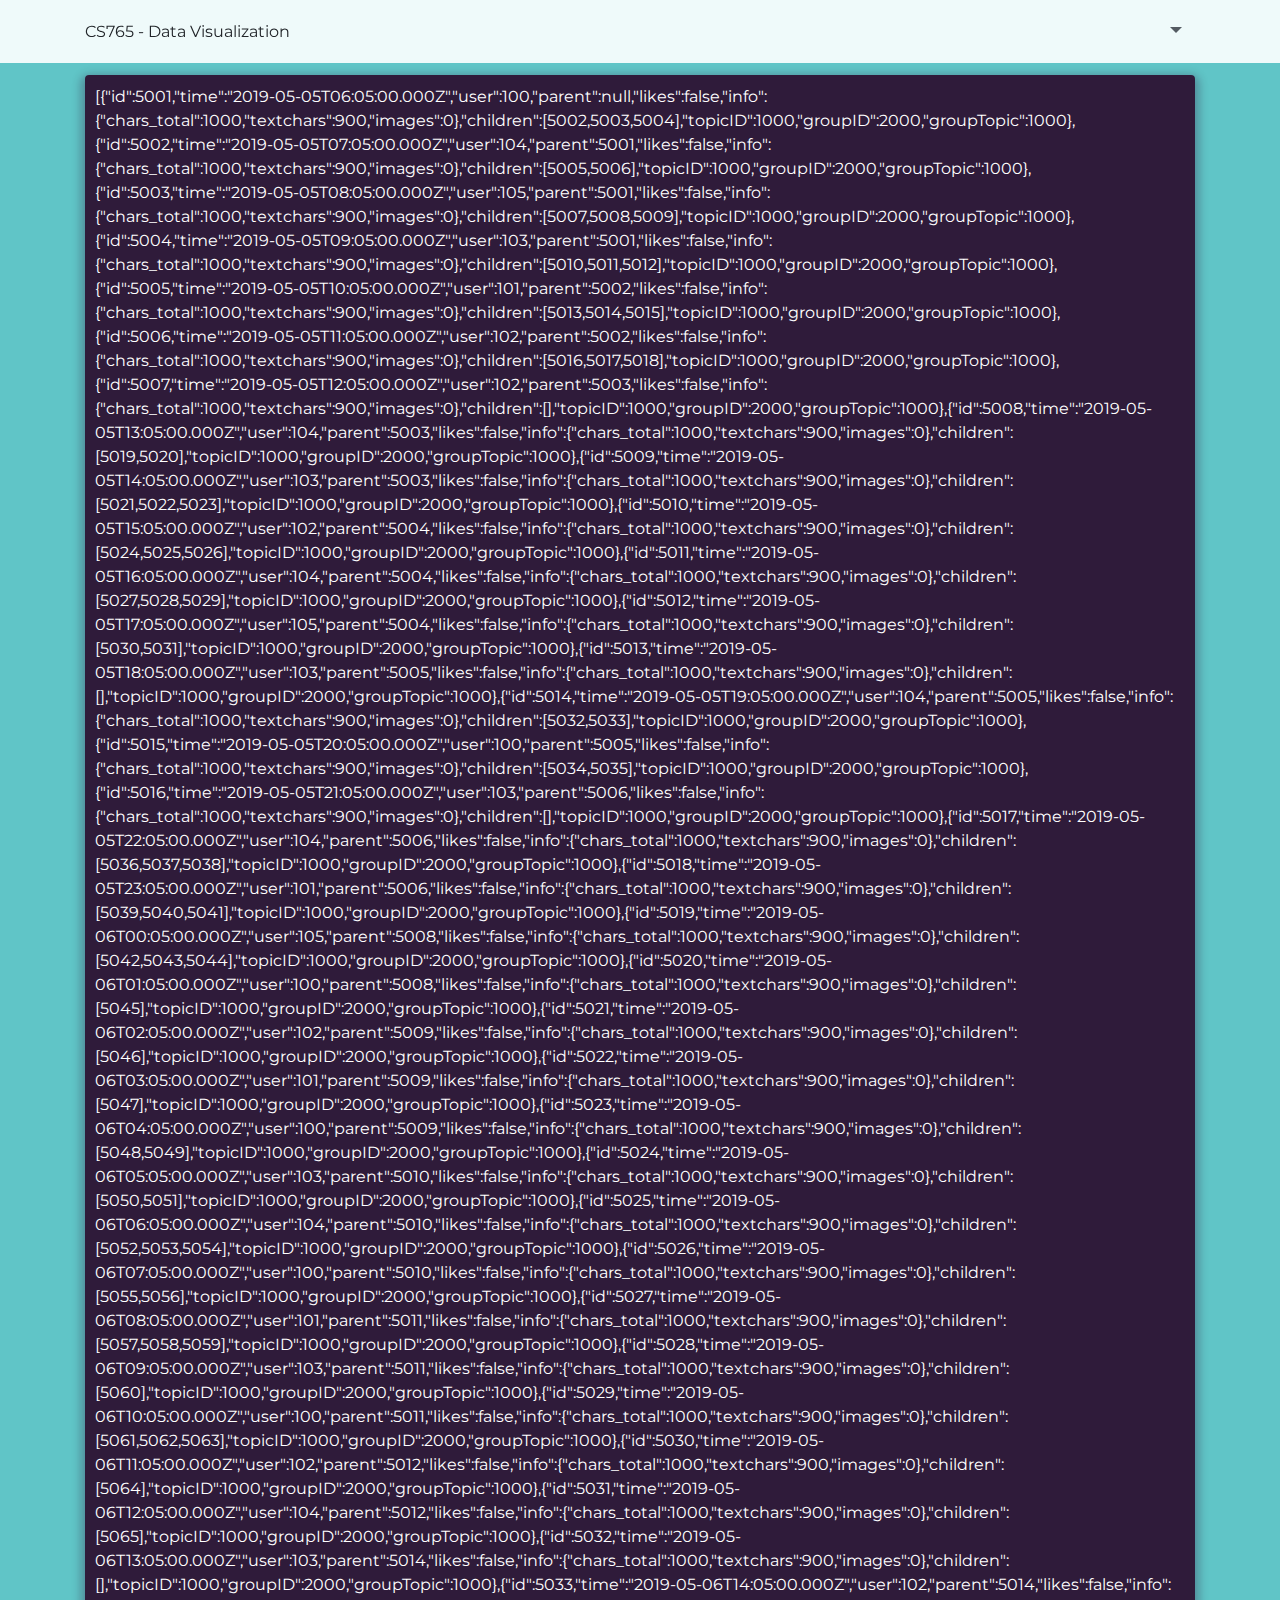
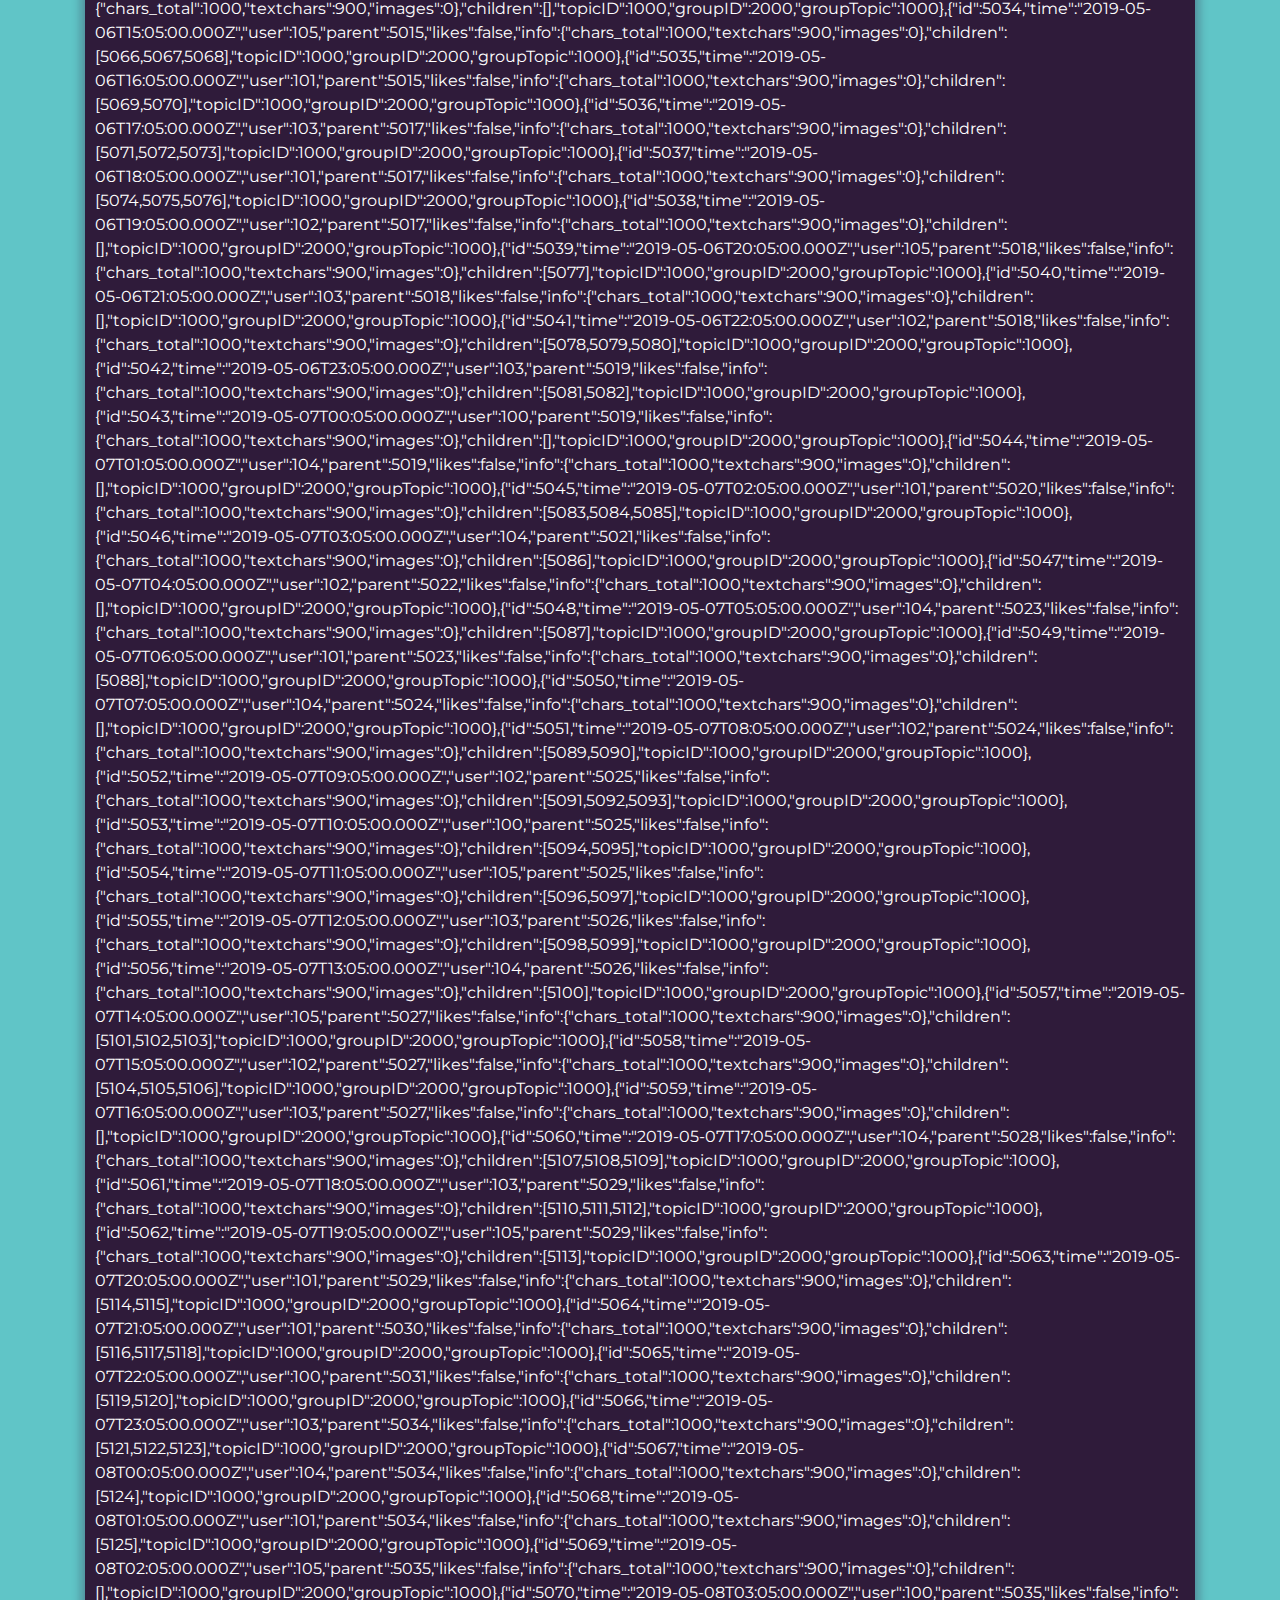
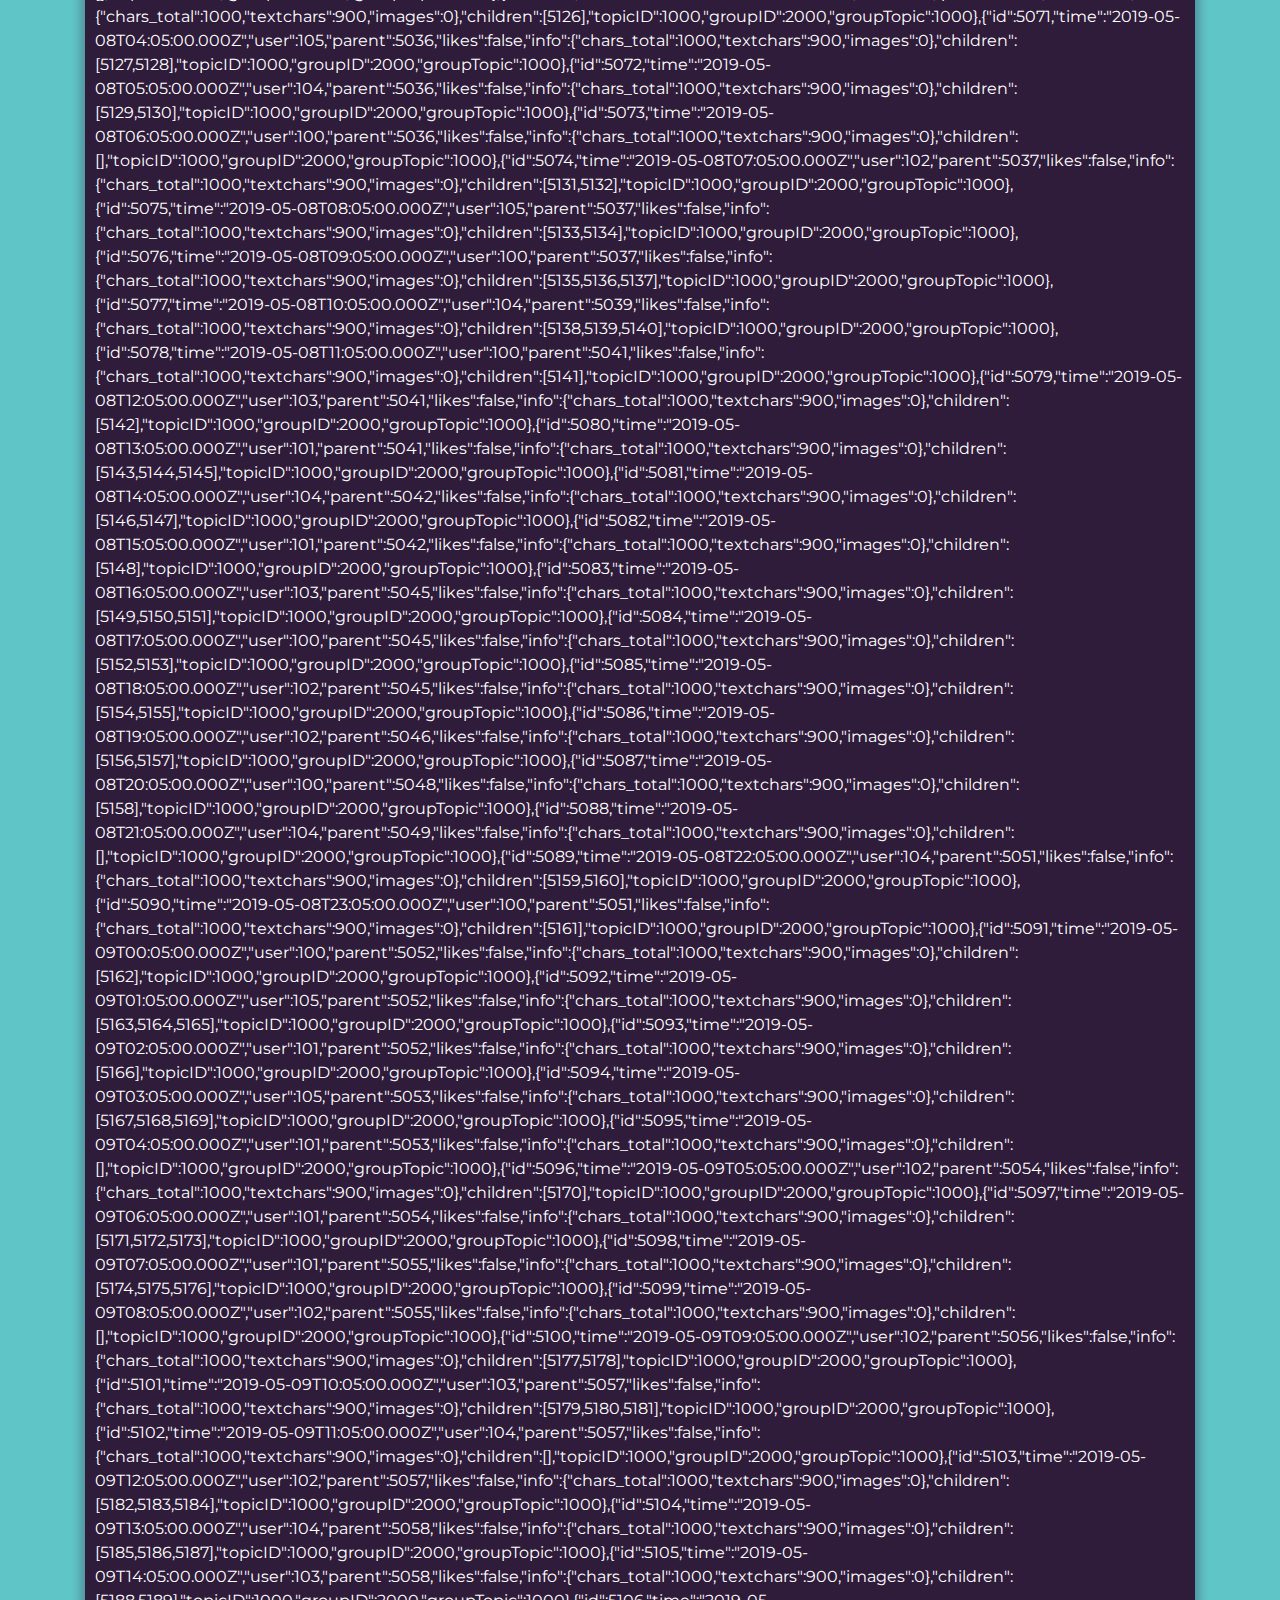
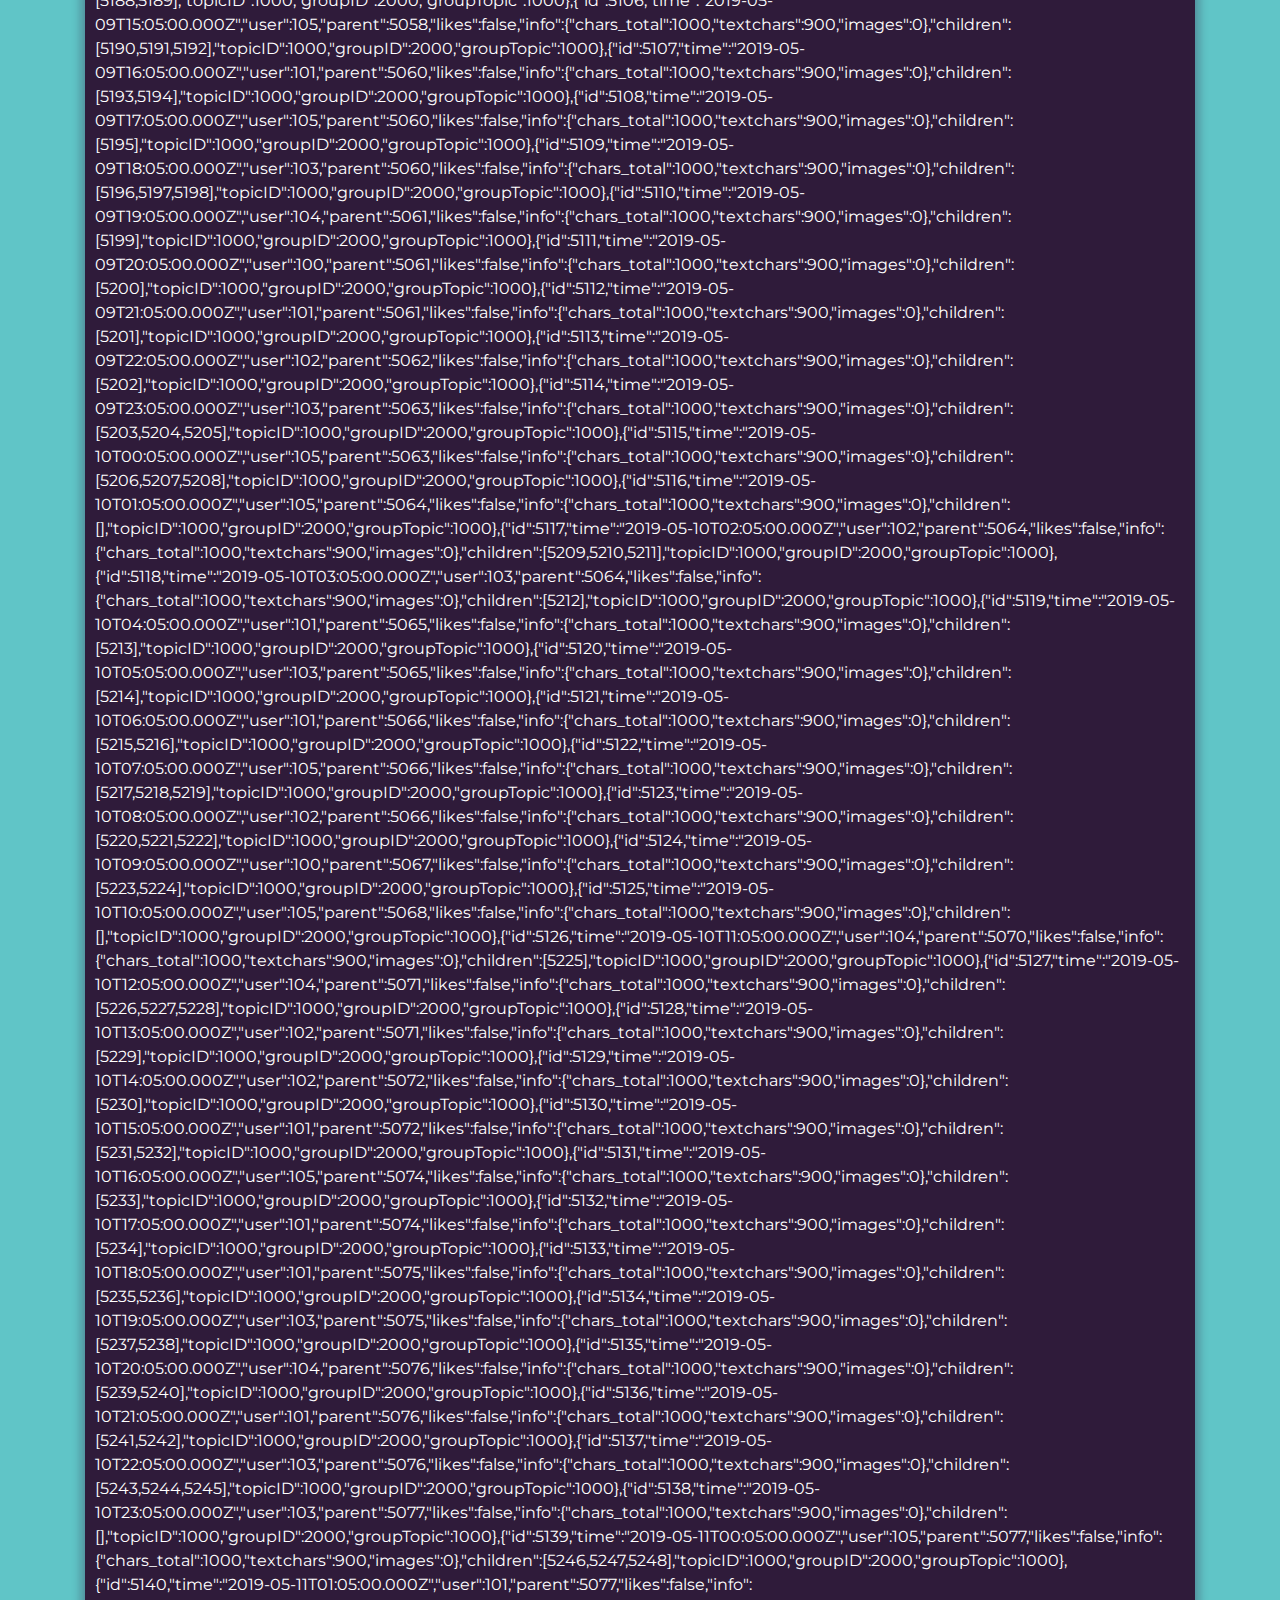
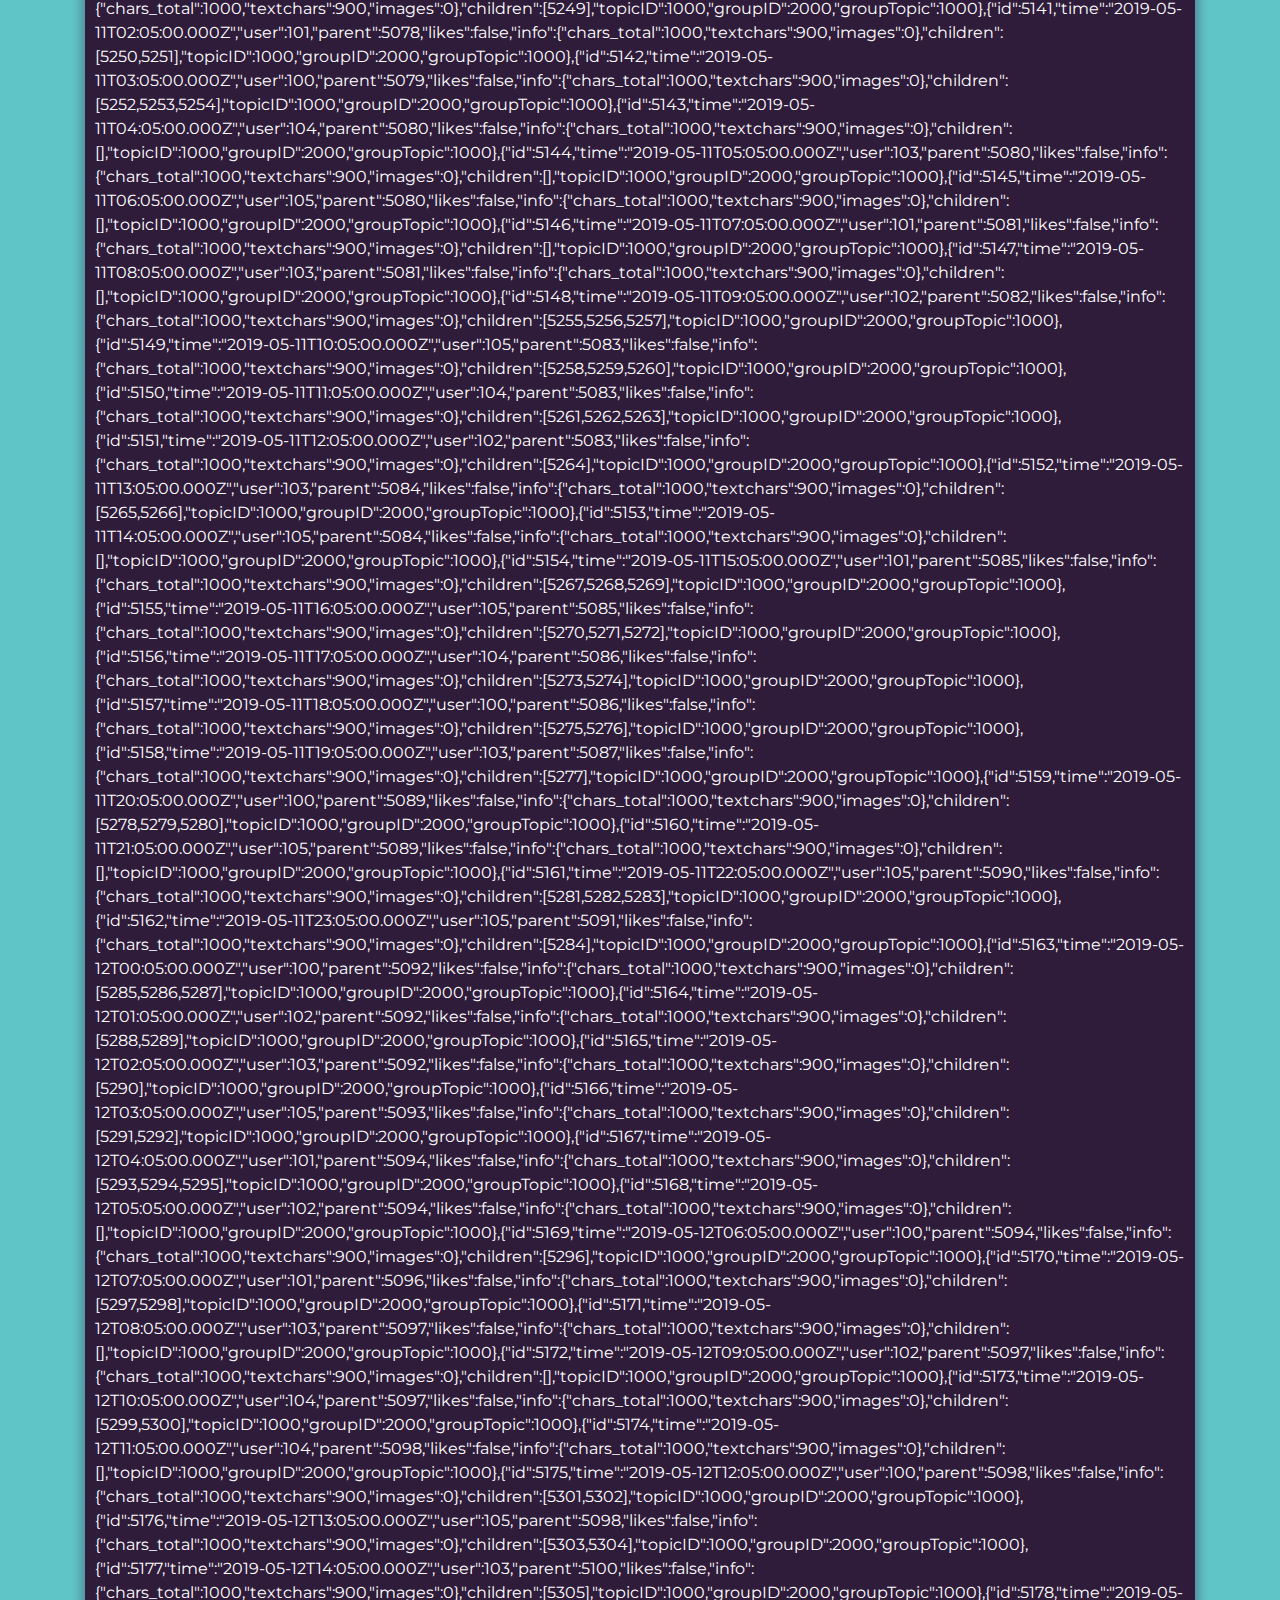
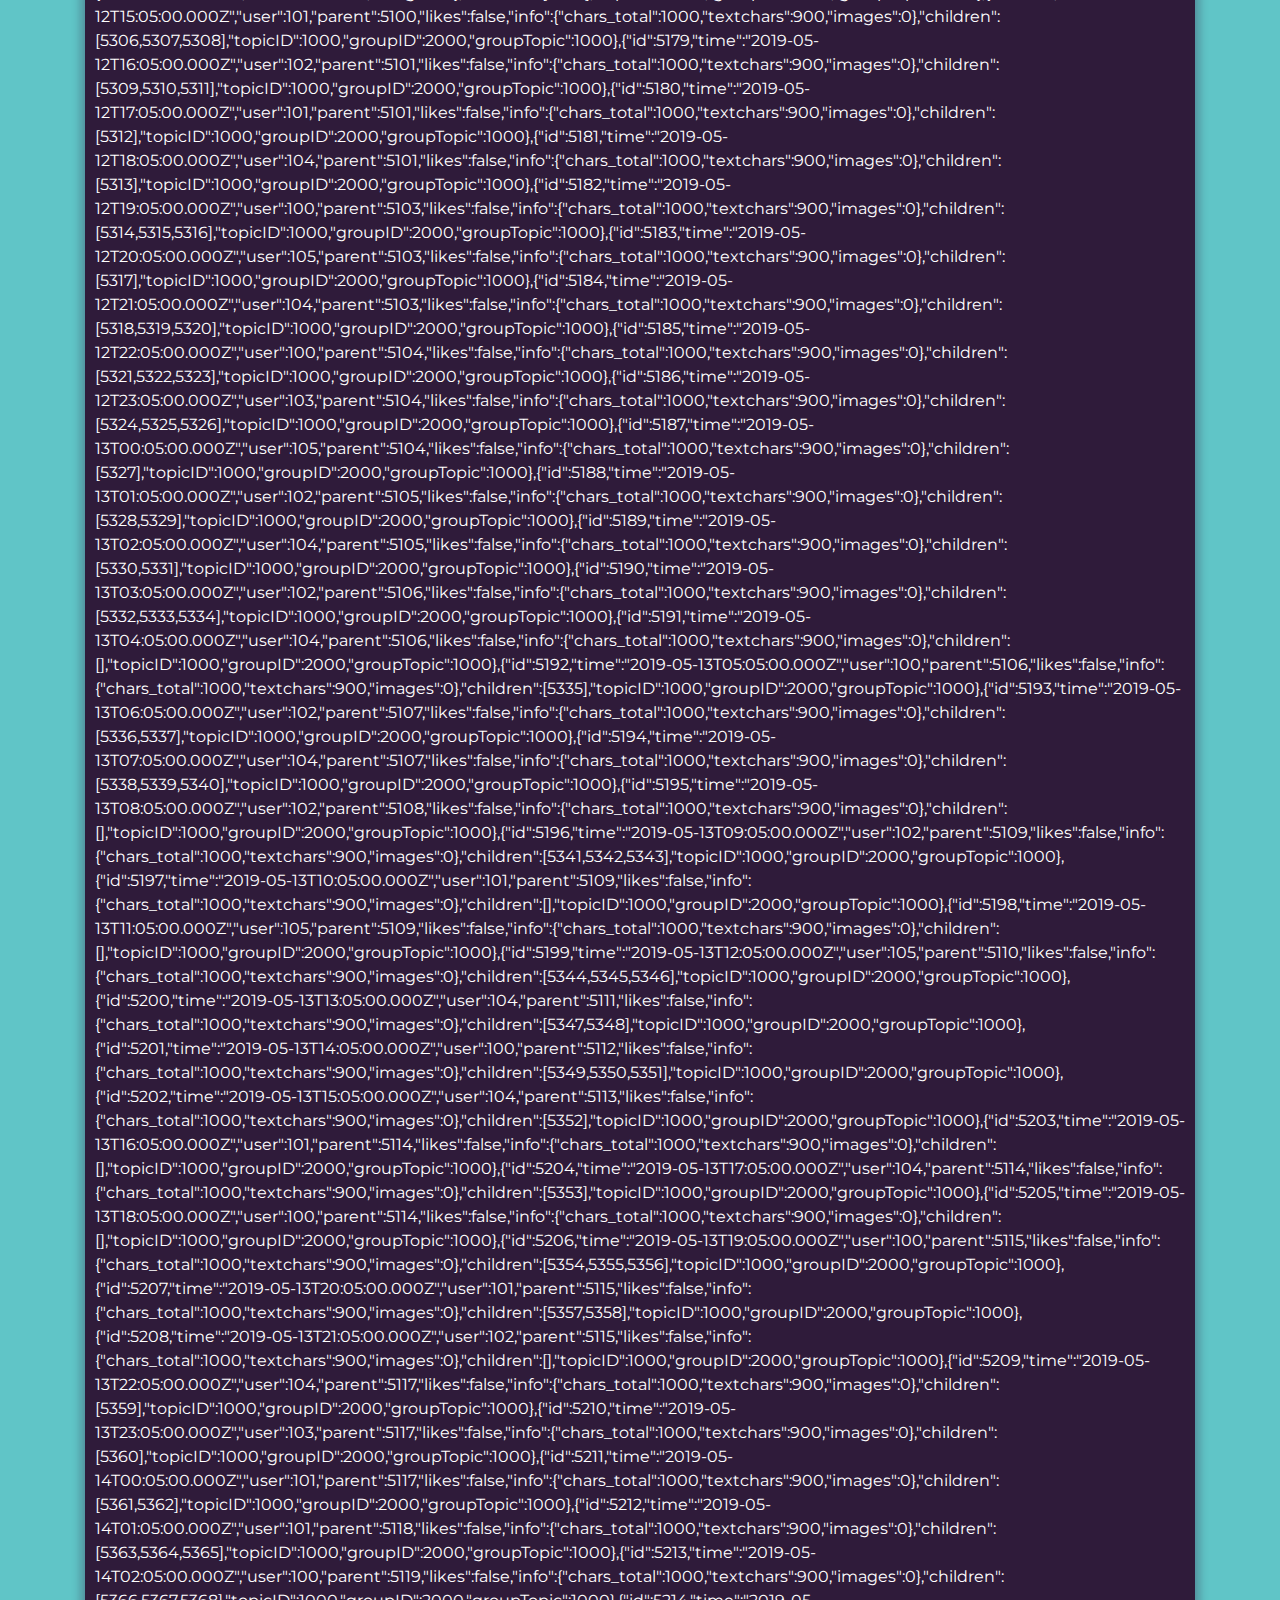
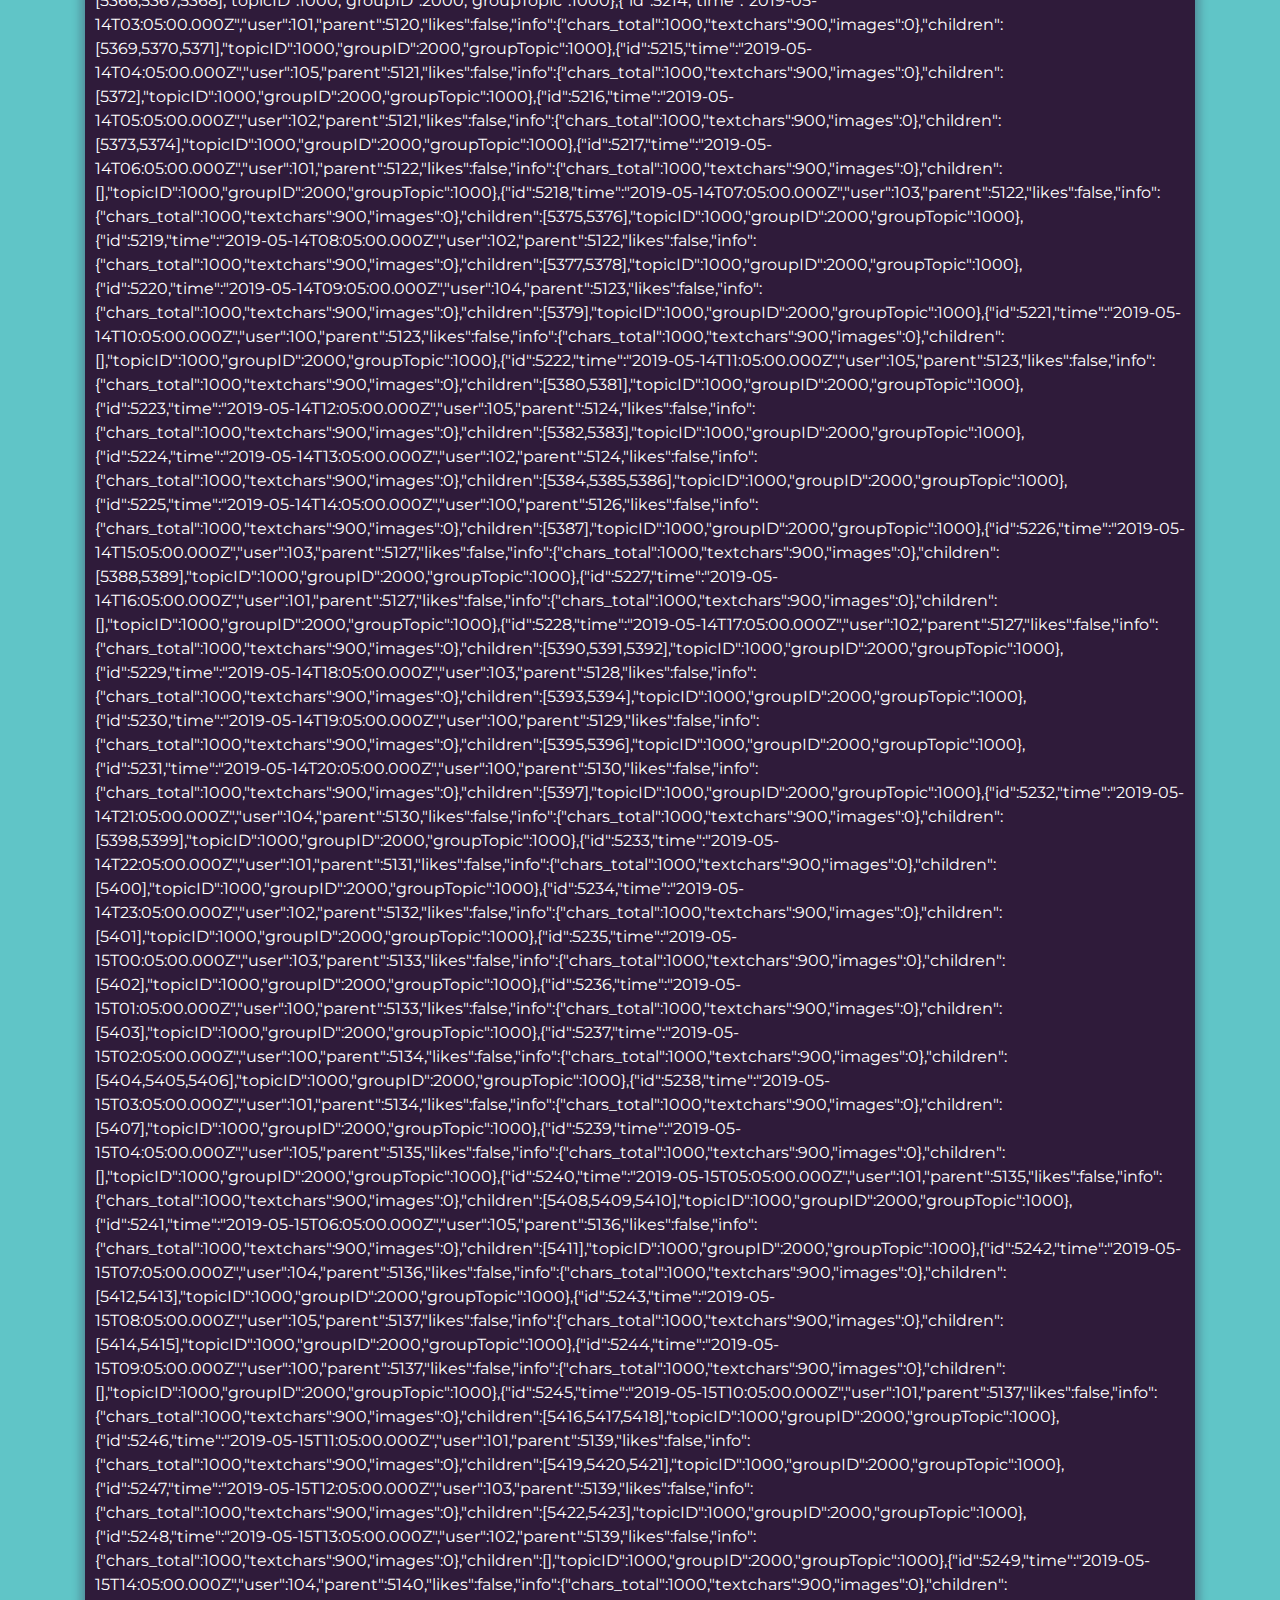
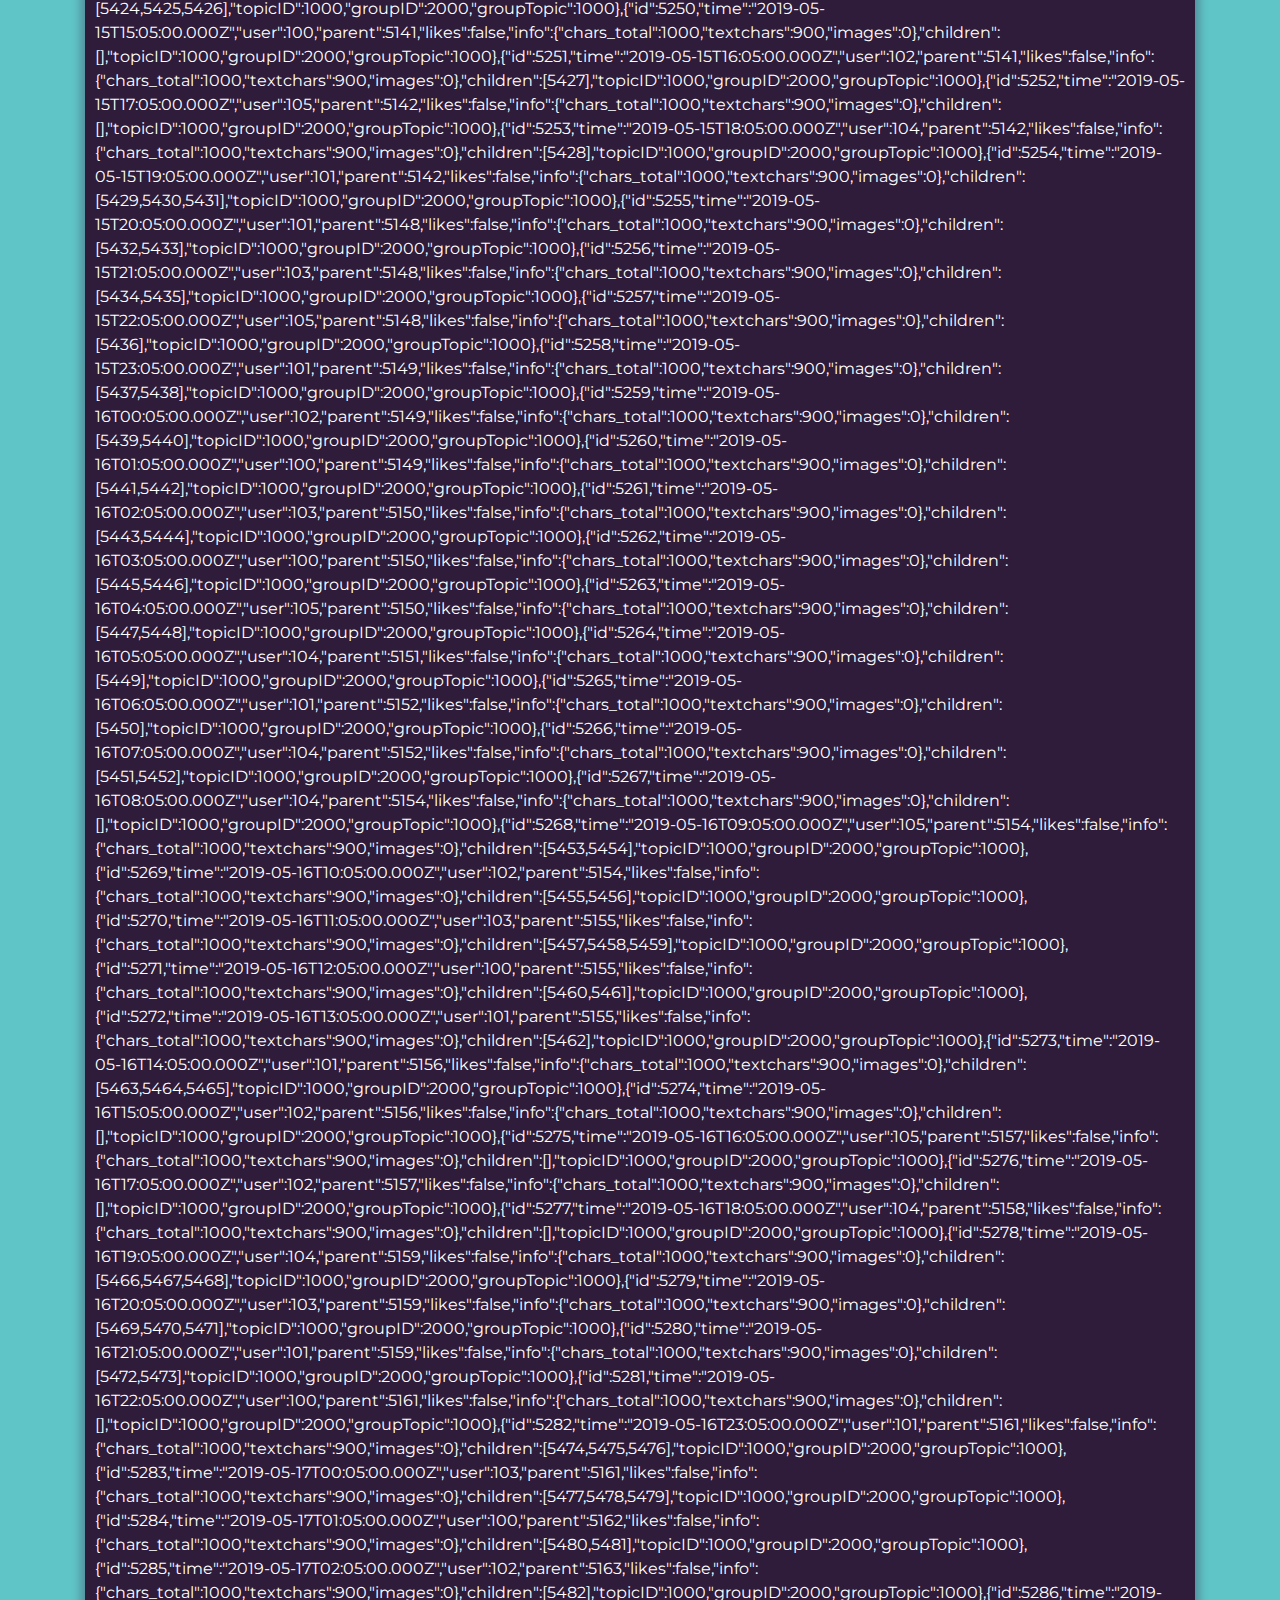
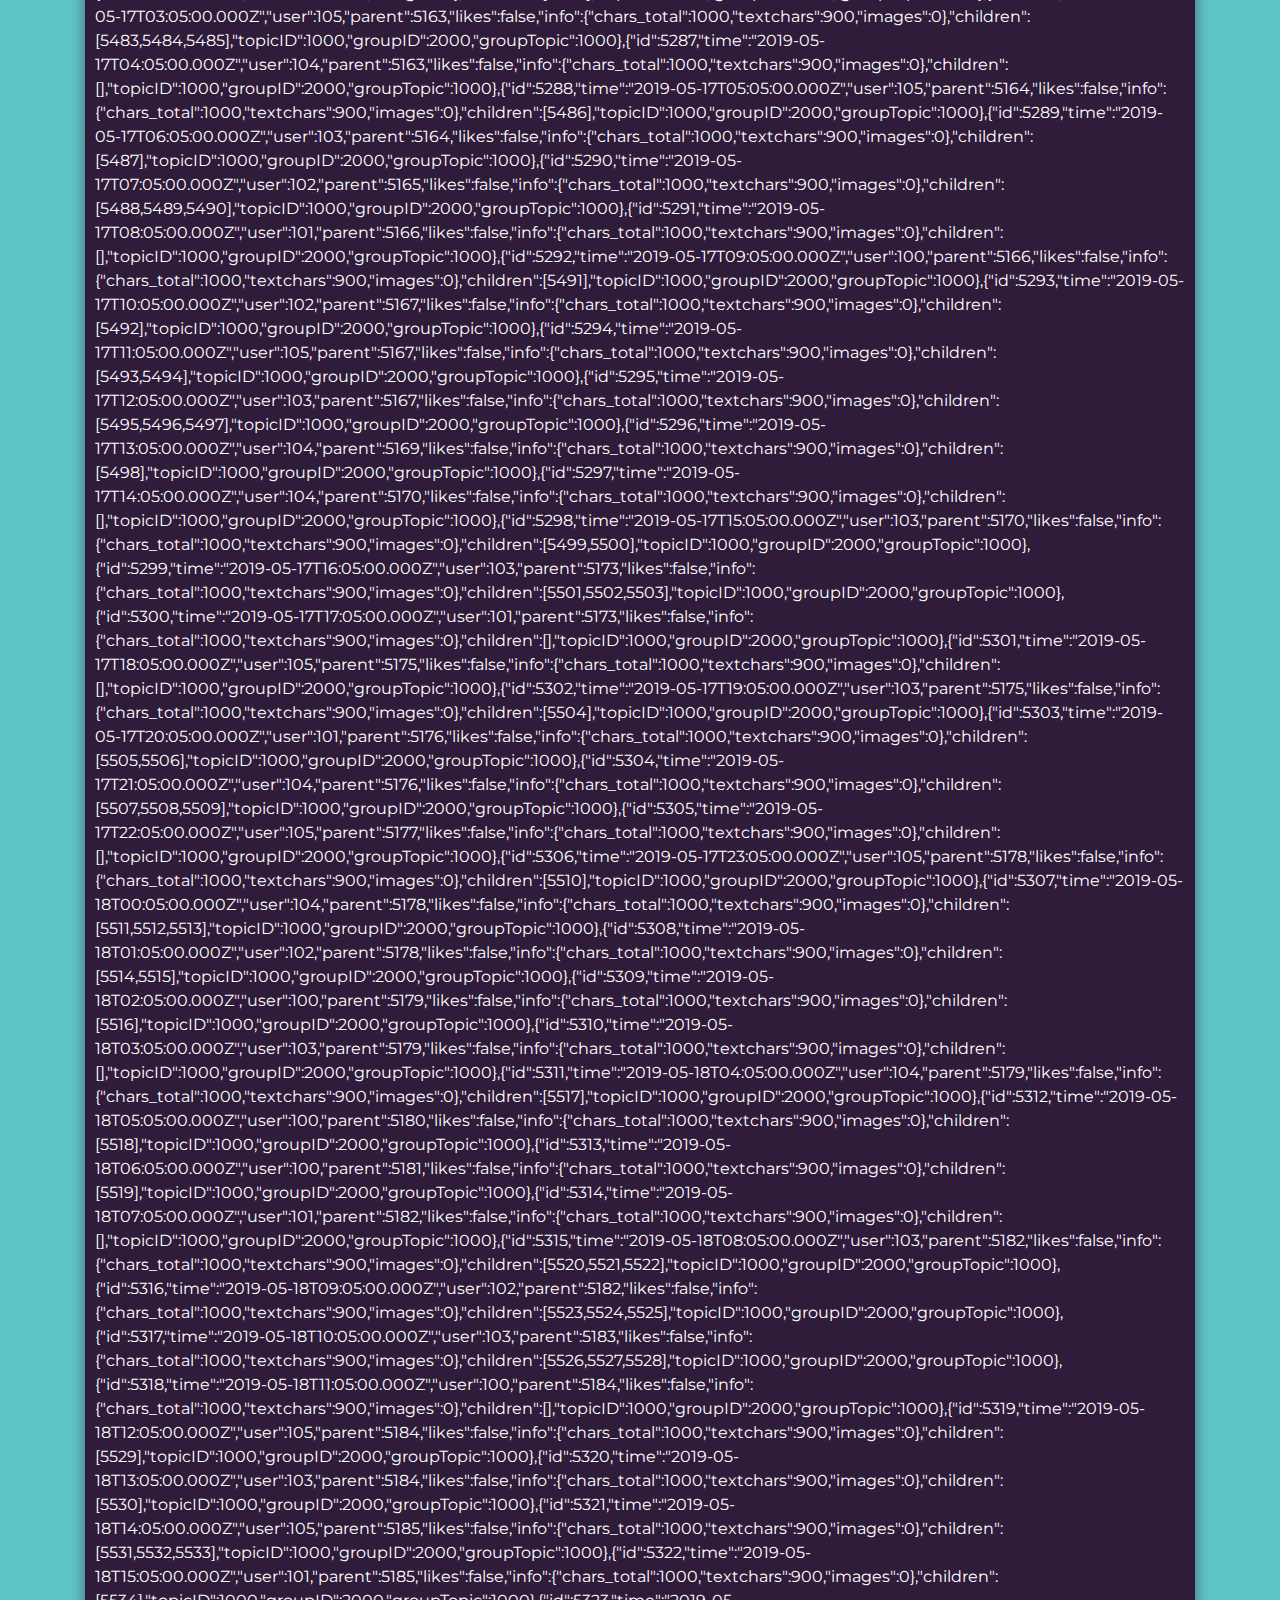
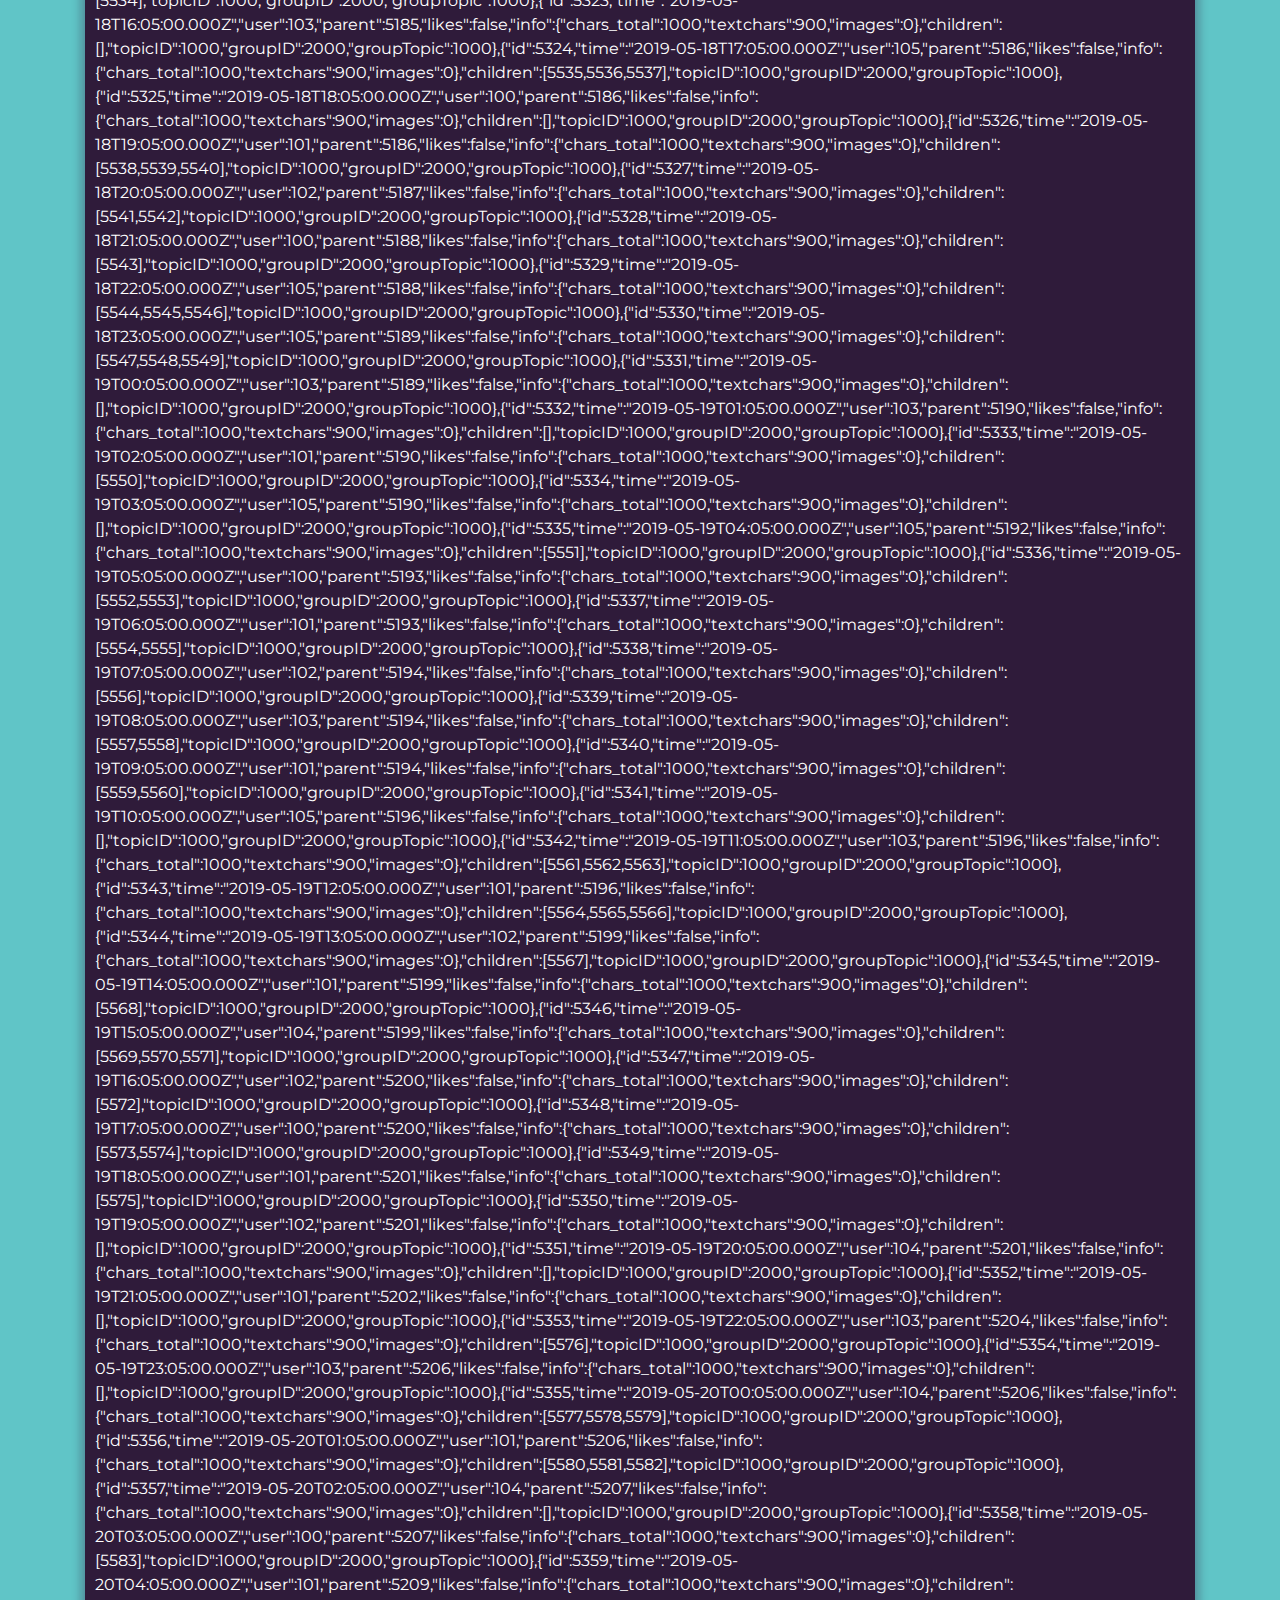
==== data.html @ 56c11fd4 "First Commit" ====
<!DOCTYPE html>
<html>
  <head>
    <meta charset="utf-8" />
    <meta http-equiv="X-UA-Compatible" content="IE=edge" />
    <meta name="viewport" content="width=device-width, initial-scale=1" />

    <title>CS765 Discussion DB</title>
  </head>
  <body>
    <link rel="stylesheet" href="https://maxcdn.bootstrapcdn.com/bootstrap/4.0.0/css/bootstrap.min.css" integrity="sha384-Gn5384xqQ1aoWXA+058RXPxPg6fy4IWvTNh0E263XmFcJlSAwiGgFAW/dAiS6JXm" crossorigin="anonymous">
    <link rel="stylesheet" href="https://use.fontawesome.com/releases/v5.4.2/css/all.css" integrity="sha384-/rXc/GQVaYpyDdyxK+ecHPVYJSN9bmVFBvjA/9eOB+pb3F2w2N6fc5qB9Ew5yIns" crossorigin="anonymous">
    <link rel="stylesheet" href="./assets/css/style.css" />

    <!-- ******************************************************************* -->
    <!-- Header -->
    <!-- ******************************************************************* -->
    <div class="navbar navbar-default fixed-top" role="navigation">
      <div class="container">
        <div class="navbar-header">CS765 - Data Visualization</div>
        <div class="navbar-expand expand">
          <div class="nav navbar-nav">
            <div class="dropdown">
              <button class="btn btn-secondary dropdown-toggle" type="button" id="dropdownMenuButton" data-toggle="dropdown" aria-haspopup="true" aria-expanded="false">
                <i class="fas fa-cogs"></i>
              </button>
              <div class="dropdown-menu dropdown-menu-right text-right" aria-labelledby="dropdownMenuButton">
                <a class="dropdown-item" href="./index.html">Dashboards</a>
              </div>
            </div>
          </div> <!-- /nav navbar-nav -->
        </div> <!-- /navbar-expand expand -->
      </div> <!-- /container -->
    </div> <!-- /navbar fixed-top -->

    <!-- ******************************************************************* -->
    <!-- Main Body -->
    <!-- ******************************************************************* -->
    <div class="container">
      <div class="row">
        <div class="col-md-12">
          <div class="form">
            <p id="data_out"></p>
          </div> <!-- /form (div) -->
        </div> <!-- /column -->
      </div> <!-- /row -->
    </div> <!-- /container -->


    <script src="https://ajax.googleapis.com/ajax/libs/jquery/3.3.1/jquery.min.js"></script>
    <script src="https://maxcdn.bootstrapcdn.com/bootstrap/4.0.0/js/bootstrap.min.js" integrity="sha384-JZR6Spejh4U02d8jOt6vLEHfe/JQGiRRSQQxSfFWpi1MquVdAyjUar5+76PVCmYl" crossorigin="anonymous"></script>
    <script src="./assets/js/dataset.js"></script>
    <script src="./assets/js/displayDataset.js"></script>
  </body>
</html>
---- assets/css/style.css ----
@import url(https://fonts.googleapis.com/css?family=Montserrat:400,700);

/************************************************
 Front Page
************************************************/
*, *:before, *:after {
  box-sizing: border-box;
}

html {
  overflow-y: scroll;
}

body {
  /* background-image: url(../../assets/img/ablimit-ablet-contrail-unsplash_3.jpg); */
  background-color: #60C5C7;
  height: 100%;
  background-position: center;
  background-repeat: no-repeat;
  background-size: cover;
  background-attachment: fixed;

  font-family: 'Montserrat', sans-serif;
  text-align: left;

  -webkit-font-smoothing: antialiased;
  -webkit-overflow-scrolling: touch;
}

hr {
   display: block;
   height: 1px;
   border: 0;
   border-top: 1px solid #FFFFFF;
   margin: 1em 0;
   padding: 0;
}

a {
  text-decoration: none;
  color: #01B0F1;
  -webkit-transition: .5s ease;
  transition: .5s ease;
}
a:hover {
  color: #0178A5;
}

.form {
  background: rgba(42, 8, 42, 0.9);
  margin-top: 75px;
  padding: 10px;
  border-radius: 4px;
  box-shadow: 0 4px 10px 4px rgba(42, 8, 42, 0.3);
}

h1 {
  color: #FFFFFF;
  font-weight: 300;
  margin: 20px 0 20px;
}

h2 {
    color: #FFFFFF;
    font-weight: 400;
    margin: 0;
}

h3, h4, h5, h6 {
  color: #FFFFFF;
}

p, ul, ol {
    color: #FFFFFF;
    margin: 0px 0px 20px 0px;
}

img {
  border-radius: 4px;
}

table {
  border-radius: 8px;
}
.table th {
  border-top: none;
}

span.sizeOneTransp {
  color: rgba(255, 255, 255, 0.5);
  font-size: 1.0rem;
}
span.size1P {
  font-size: 1.0rem;
}
span.sizeP9 {
  font-size: 0.9rem;
}
span.sizeP75 {
  font-size: 0.75rem;
}
span.sizeP5 {
  font-size: 0.5rem;
}

label {
  color: rgba(255, 255, 255, 0.5);
}

input, textarea, select {
  display: inline;
  max-width: 650px;
}
textarea {
  border: 2px solid #A0B3B0;
  height: 8em;
  resize: vertical;
}
input:focus, textarea:focus {
  outline: 0;
  border-color: #01B0F1;
}
button.textOnly {
  background-color: transparent;
  border-color: transparent;
  color: #30B0f3;
  font-size: 14px;
}

.numberCircle {
  width: 140px;
  height: 140px;
  border-radius: 50%;
  border: 2px solid #337AB7;
  background: #337AB7;
  text-align: center;
  vertical-align: middle;
  color: #FFFFFF;
  font-size: 36px;
}
.numberCircleReverse {
  width: 140px;
  height: 140px;
  border-radius: 50%;
  border: 2px solid #FFFFFF;
  background: #FFFFFF;
  text-align: center;
  vertical-align: middle;
  color: #337AB7;
  font-size: 36px;
}

/************************************************
 Text Highlighting
************************************************/
::-moz-selection {
  background: #60C5C7;
  color: #1E061E;
  text-shadow: none;
}
::selection {
    background: #60C5C7;
    color: #1E061E;
    text-shadow: none;
}

/************************************************
 Navigation Toolbar
************************************************/
.navbar-brand {
	font-weight: 700;
  font-size: 32px;
  margin-right: 0em;
}

.navbar-default .navbar-brand {
	color: #01B0F1;
}

.navbar-default {
	background-color: rgba(255, 255, 255, 0.9);
	border-color: transparent;
}

.navbar-default .navbar-nav > .active > a, .navbar-default .navbar-nav > .active > a:hover, .navbar-default .navbar-nav > .active > a:focus {
	color: #000000;
  font-size: 22px;
	background-color: transparent;
	border-bottom: 2px solid #000000
}

.btn-secondary {
  background-color: transparent;
  border-color: transparent;
  color: #545B62;
  font-size: 22px;
  margin-left: 6px;
}
.btn-secondary:hover, .btn-secondary:focus {
  background: #0178A5;
  border-color: #0178A5;
}

.dropdown-menu {
  background-color: rgba(255, 255, 255, 0.95);
}
.dropdown-menu > a:hover {
  background-color: rgba(200, 200, 200, 1);
}

.dropdown-divider {
  border-top: 1px solid rgba(128, 128, 128, 0.80);
}
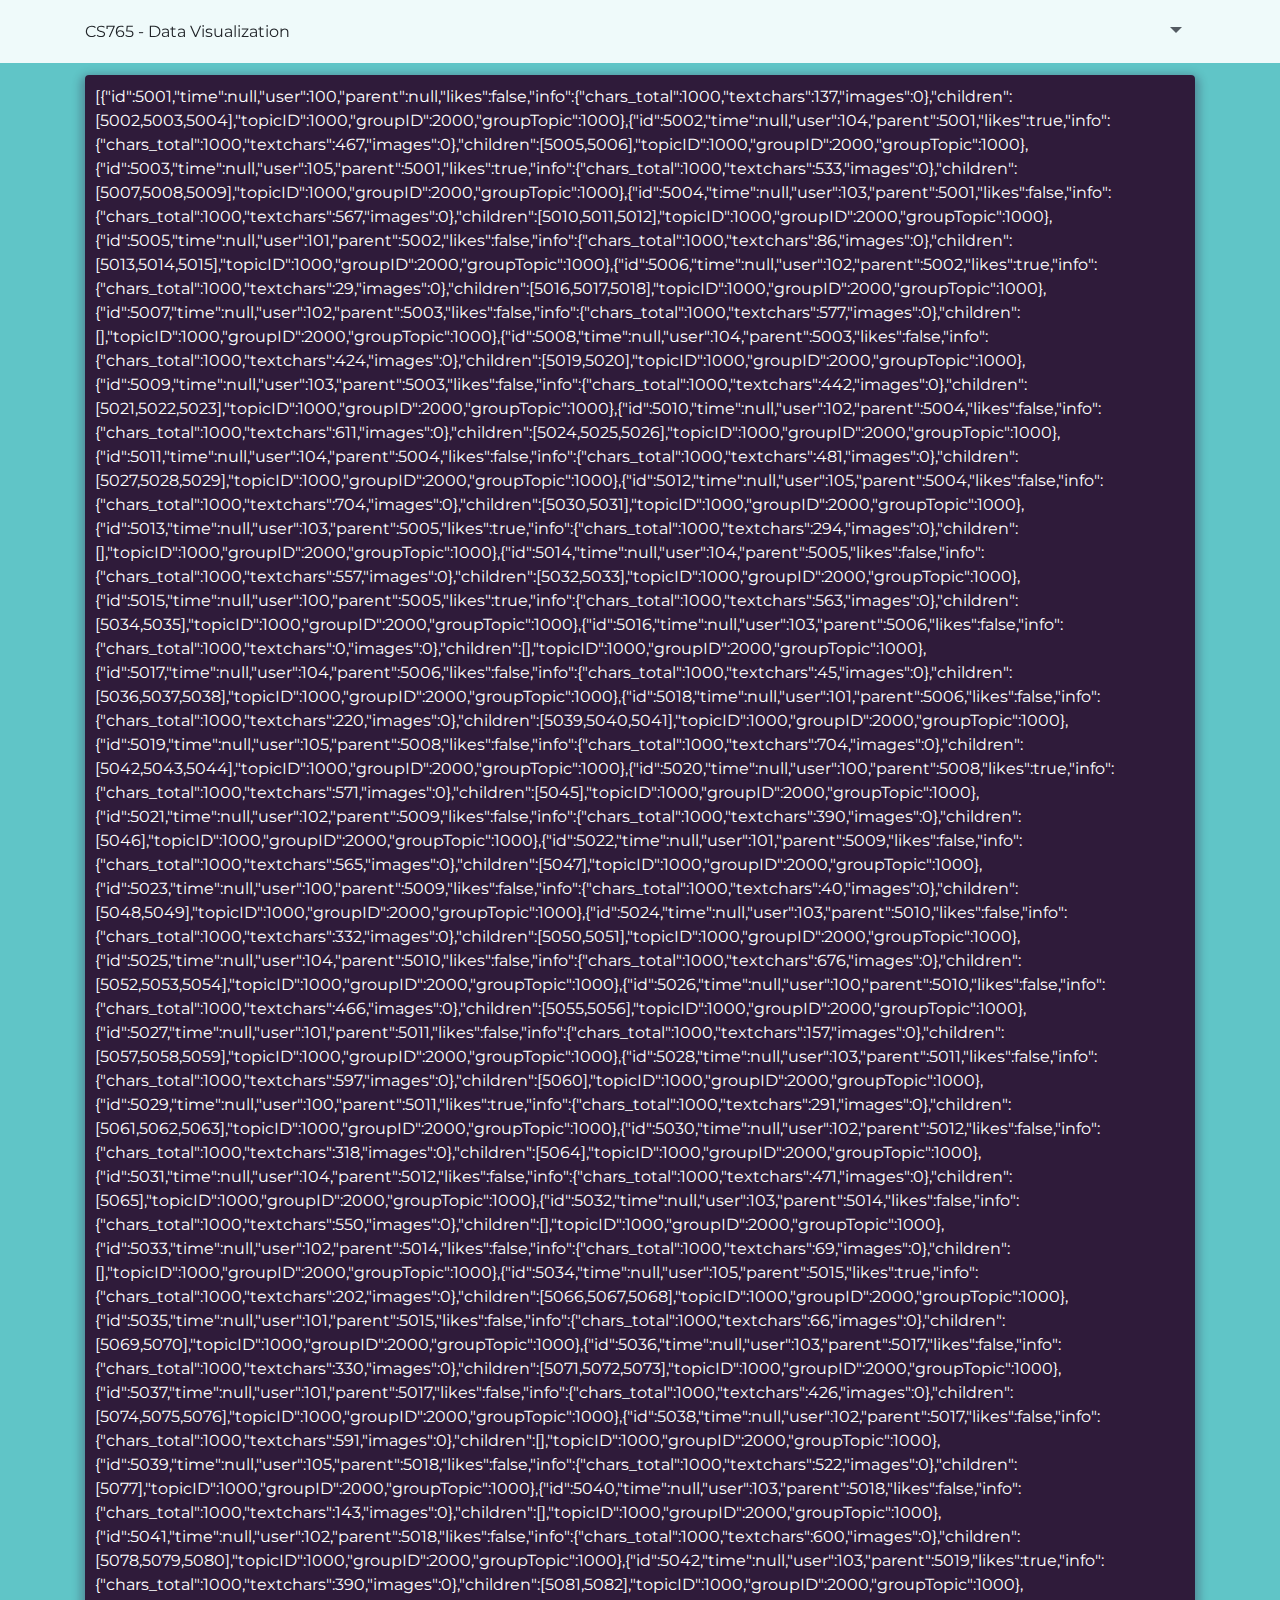
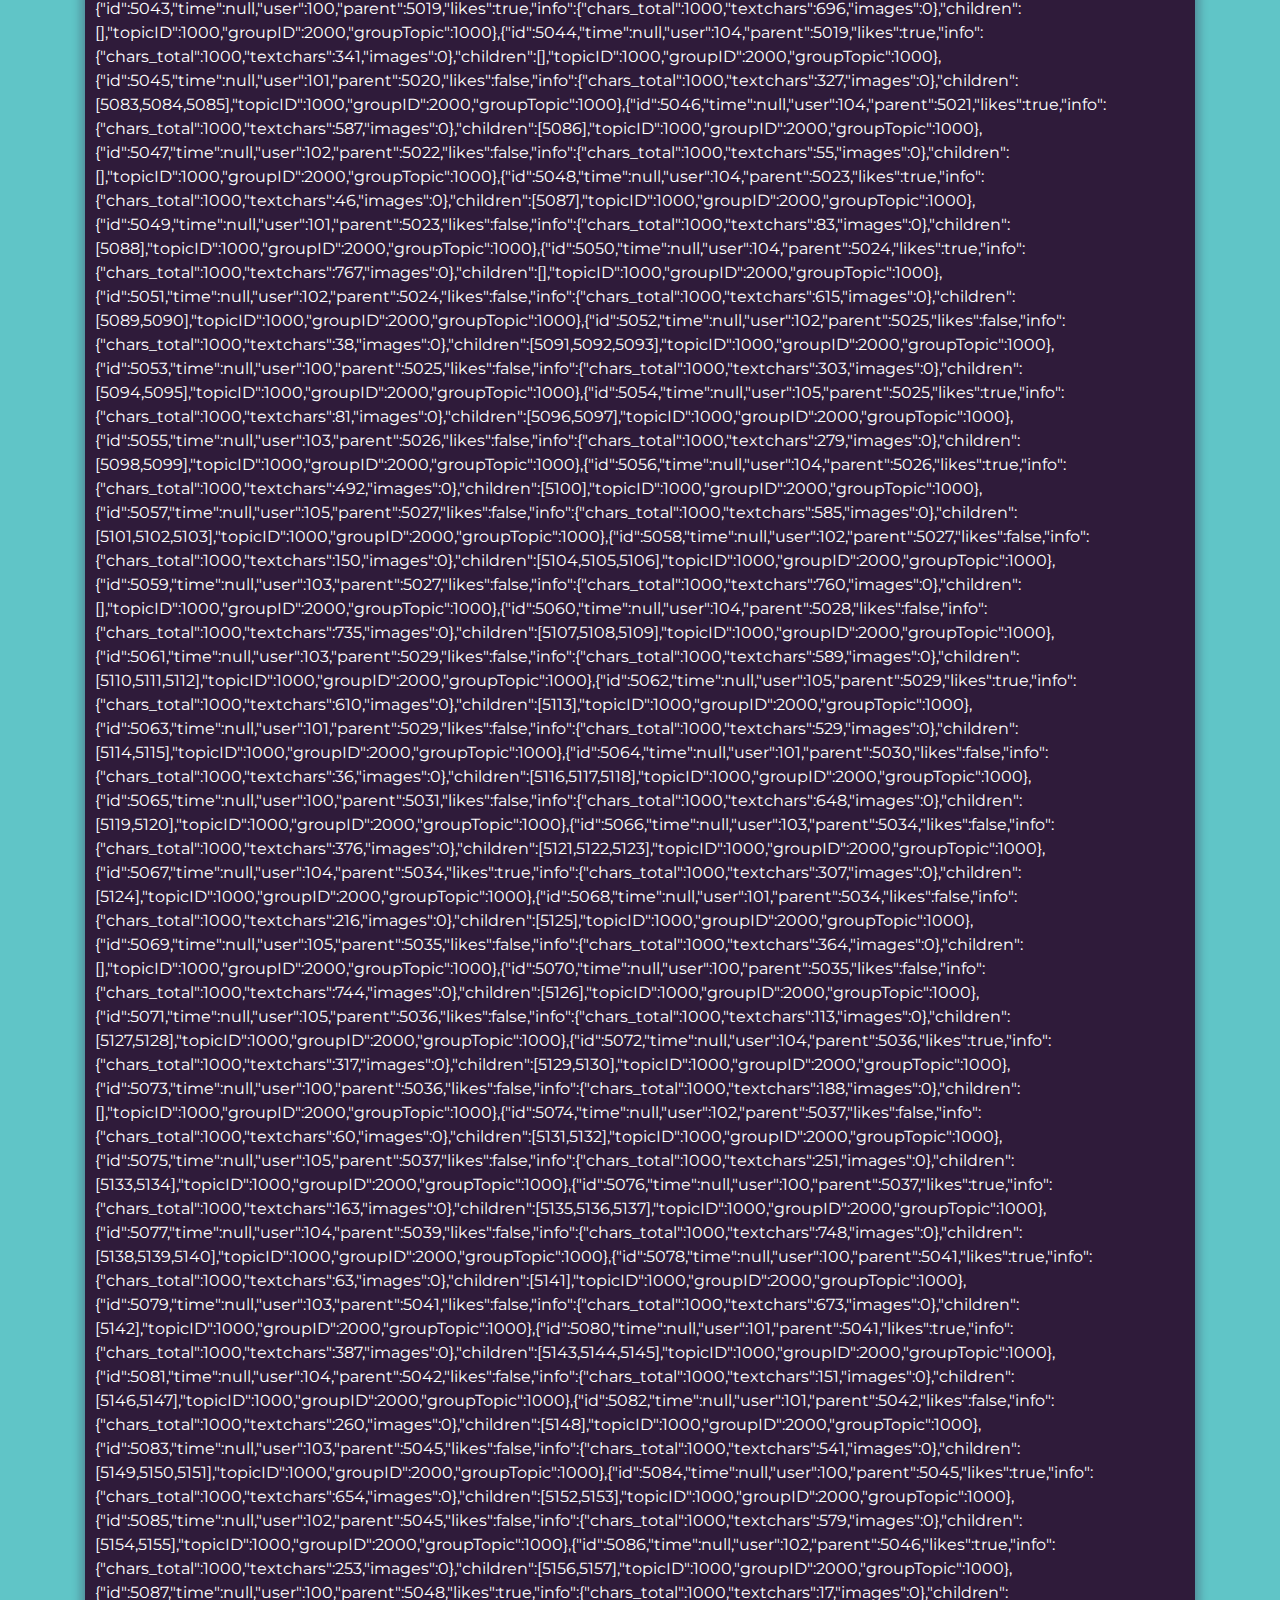
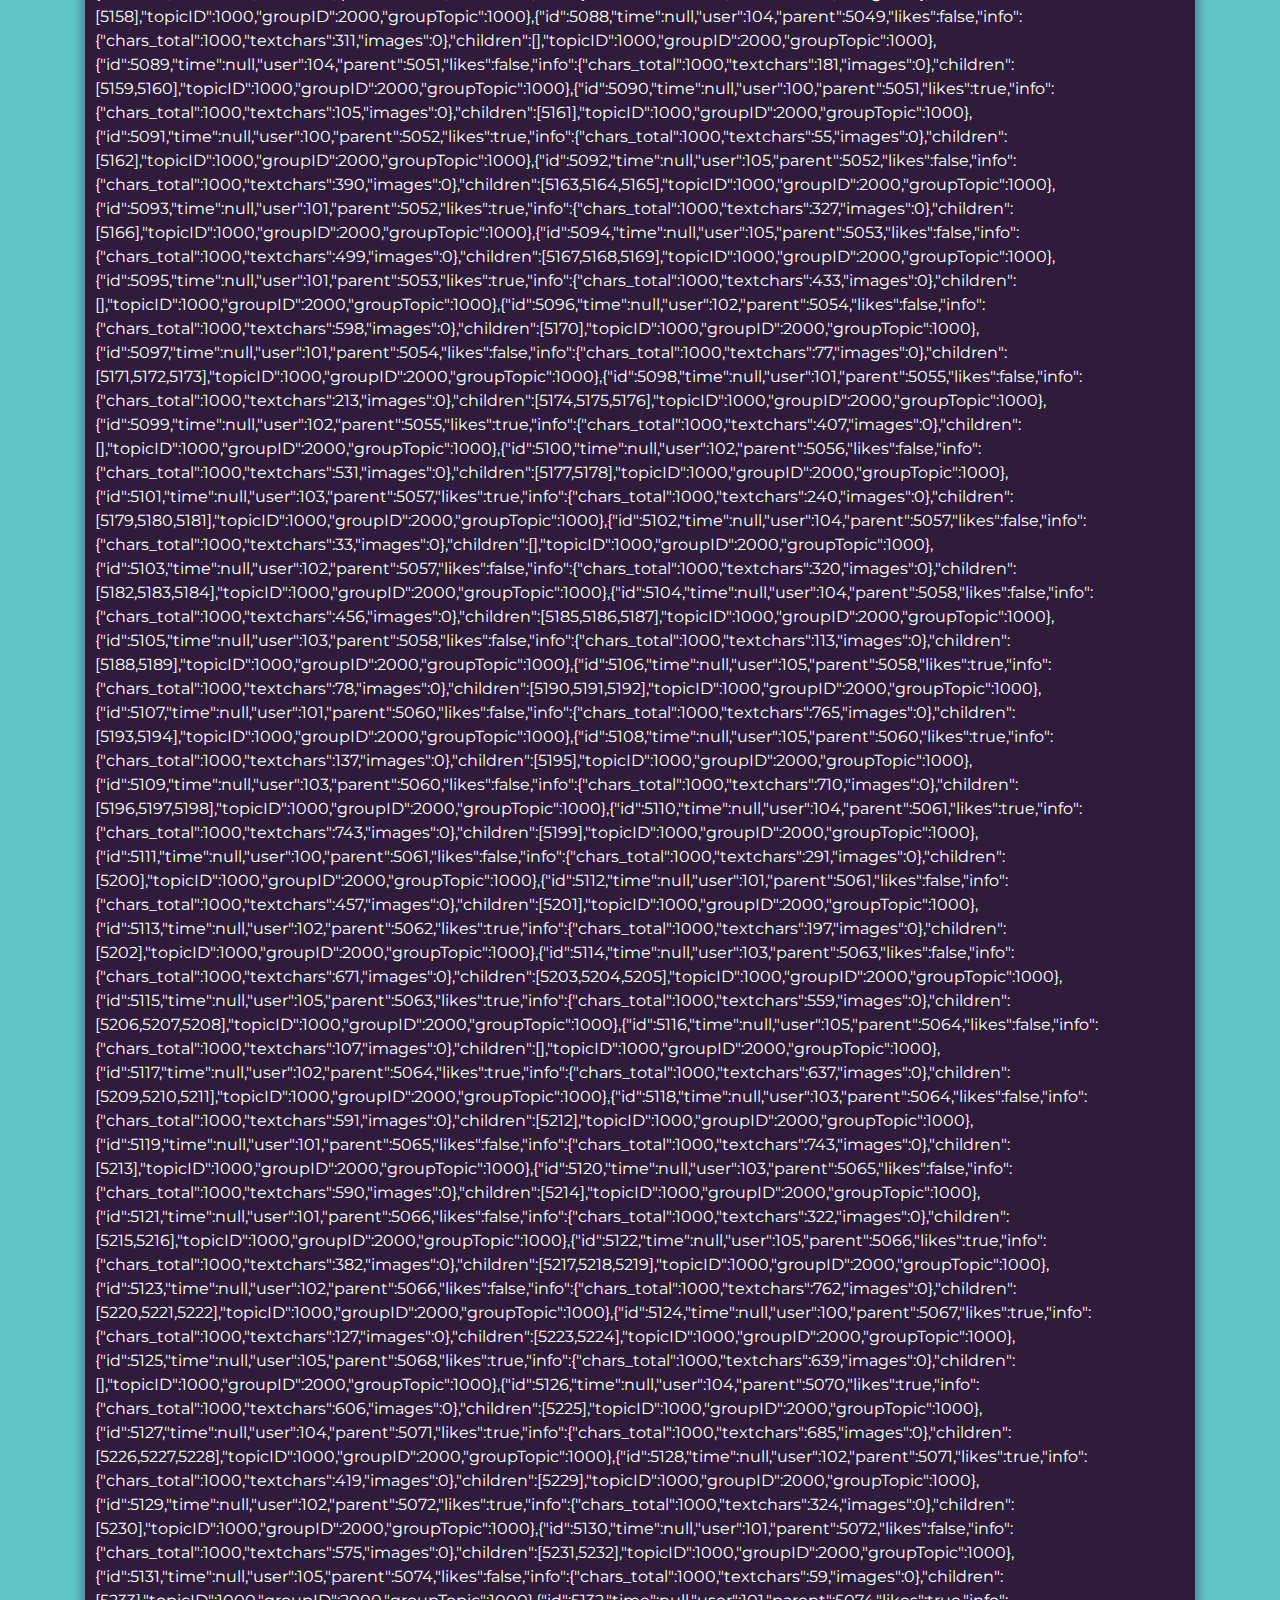
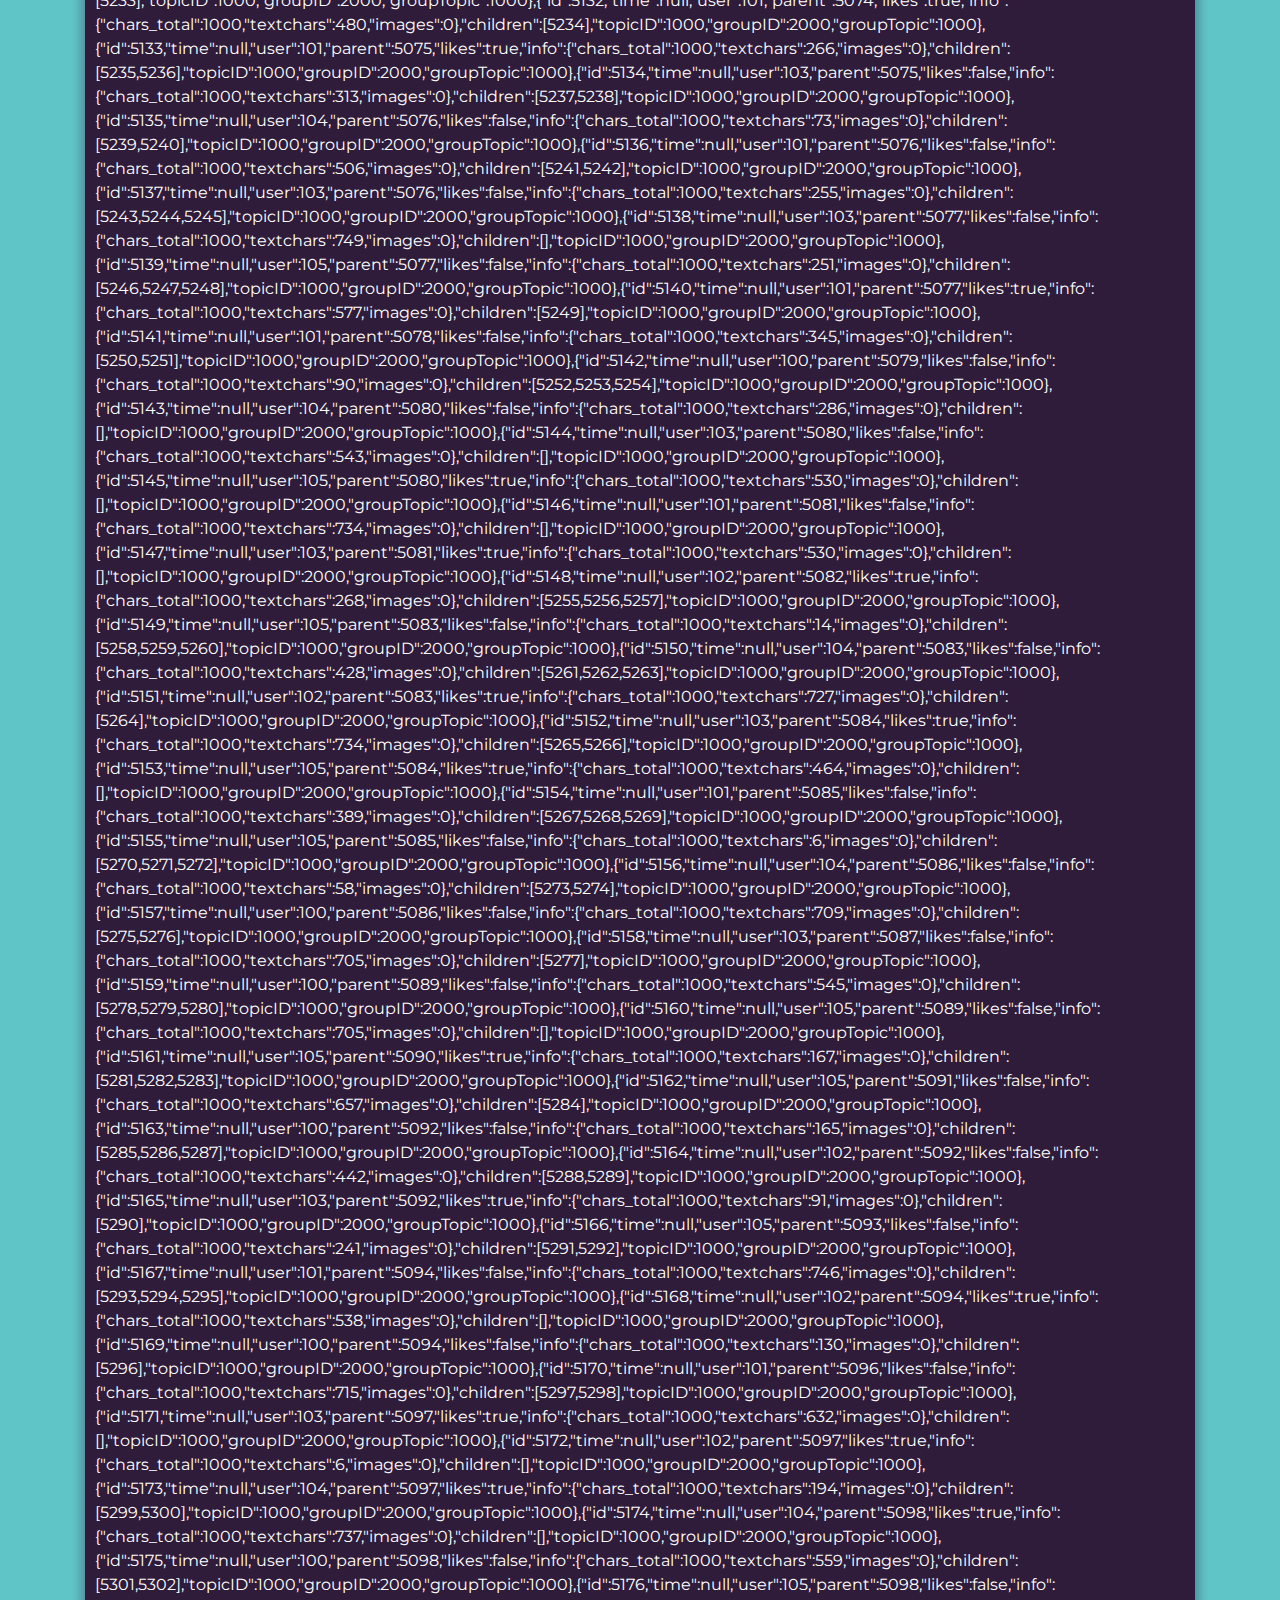
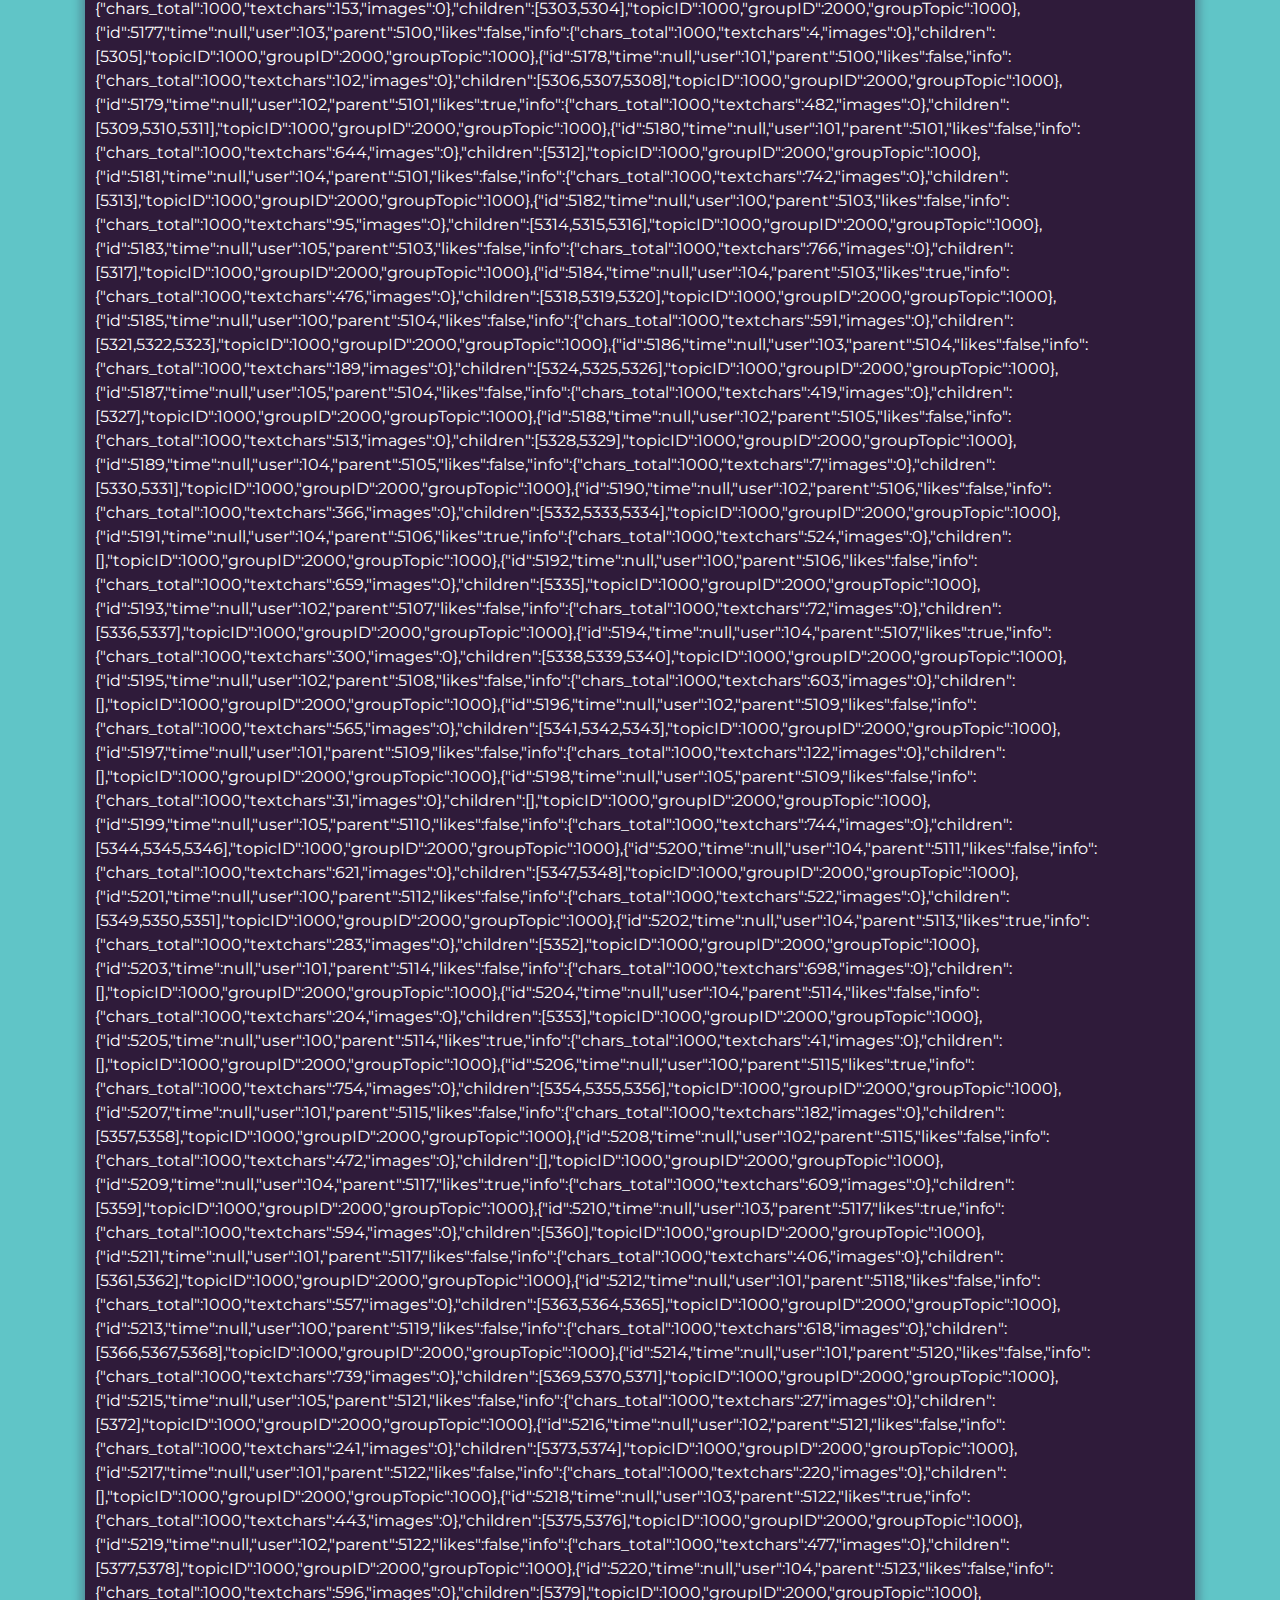
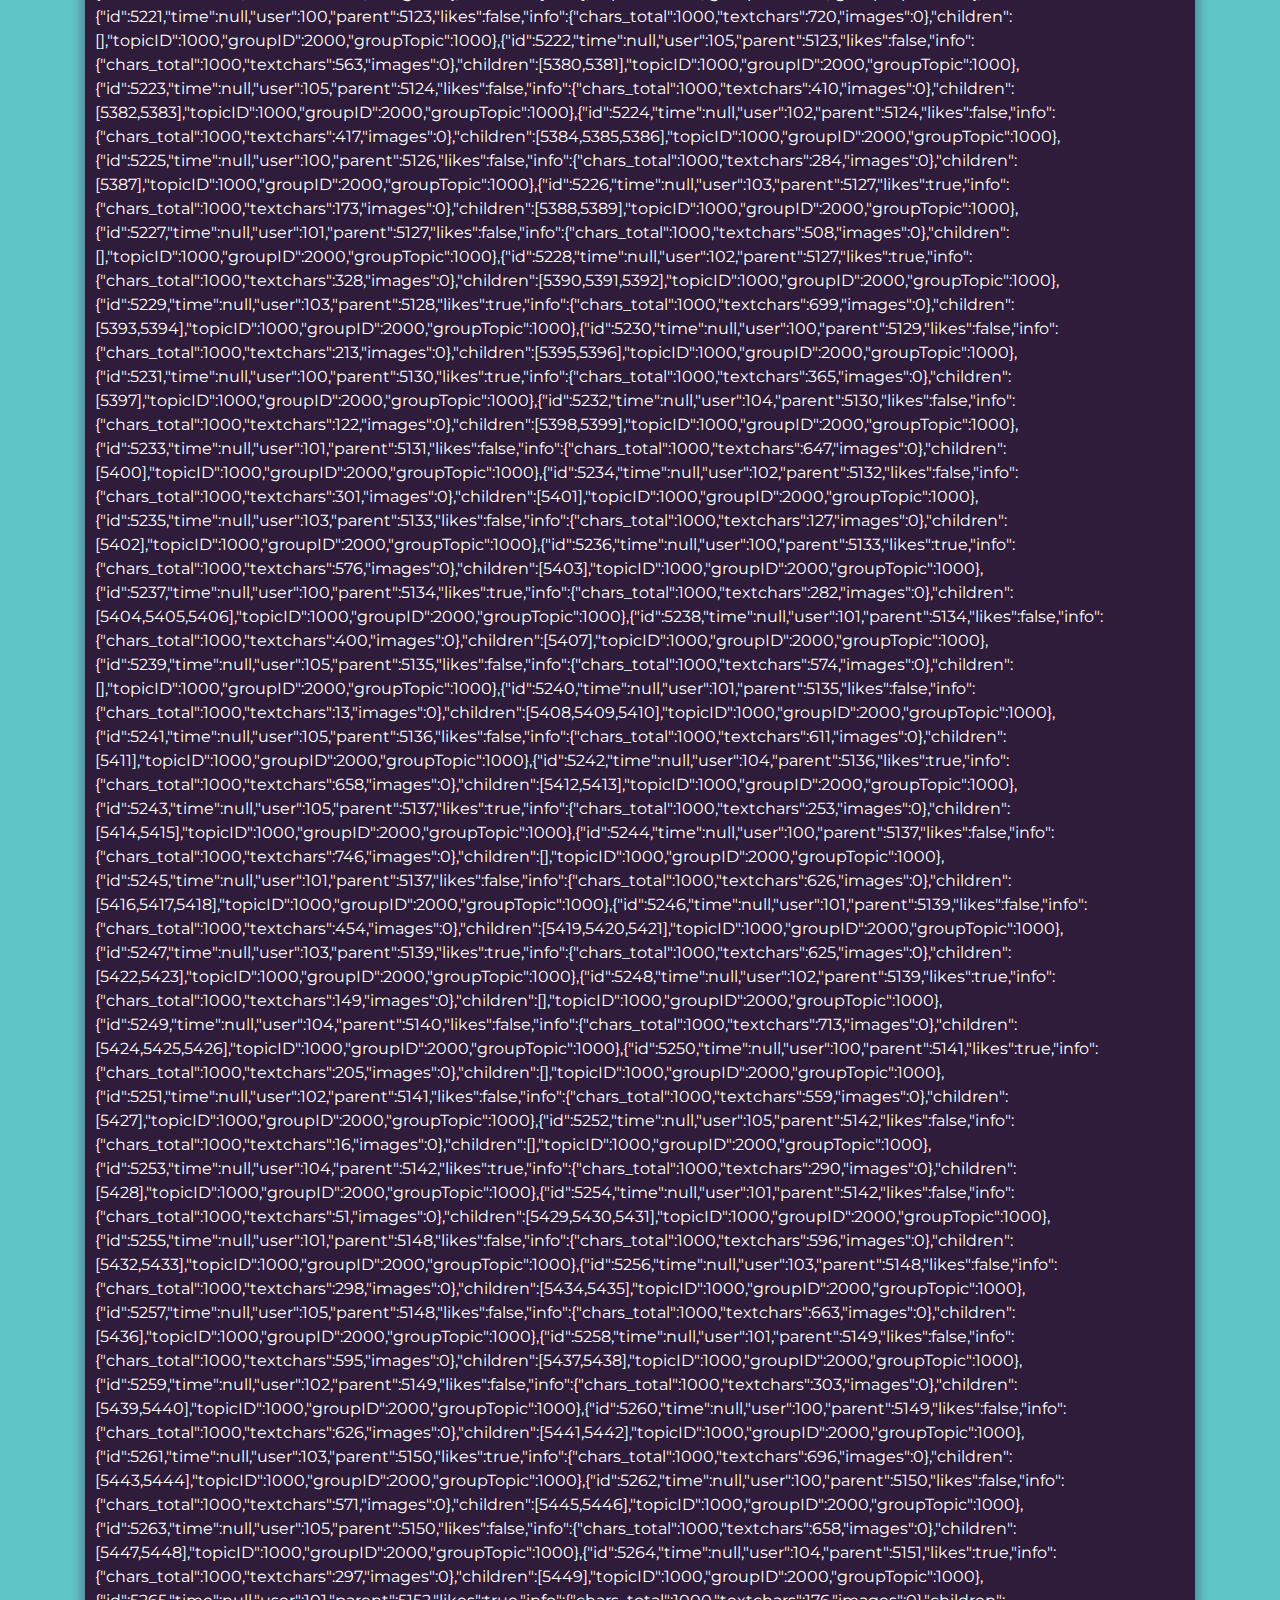
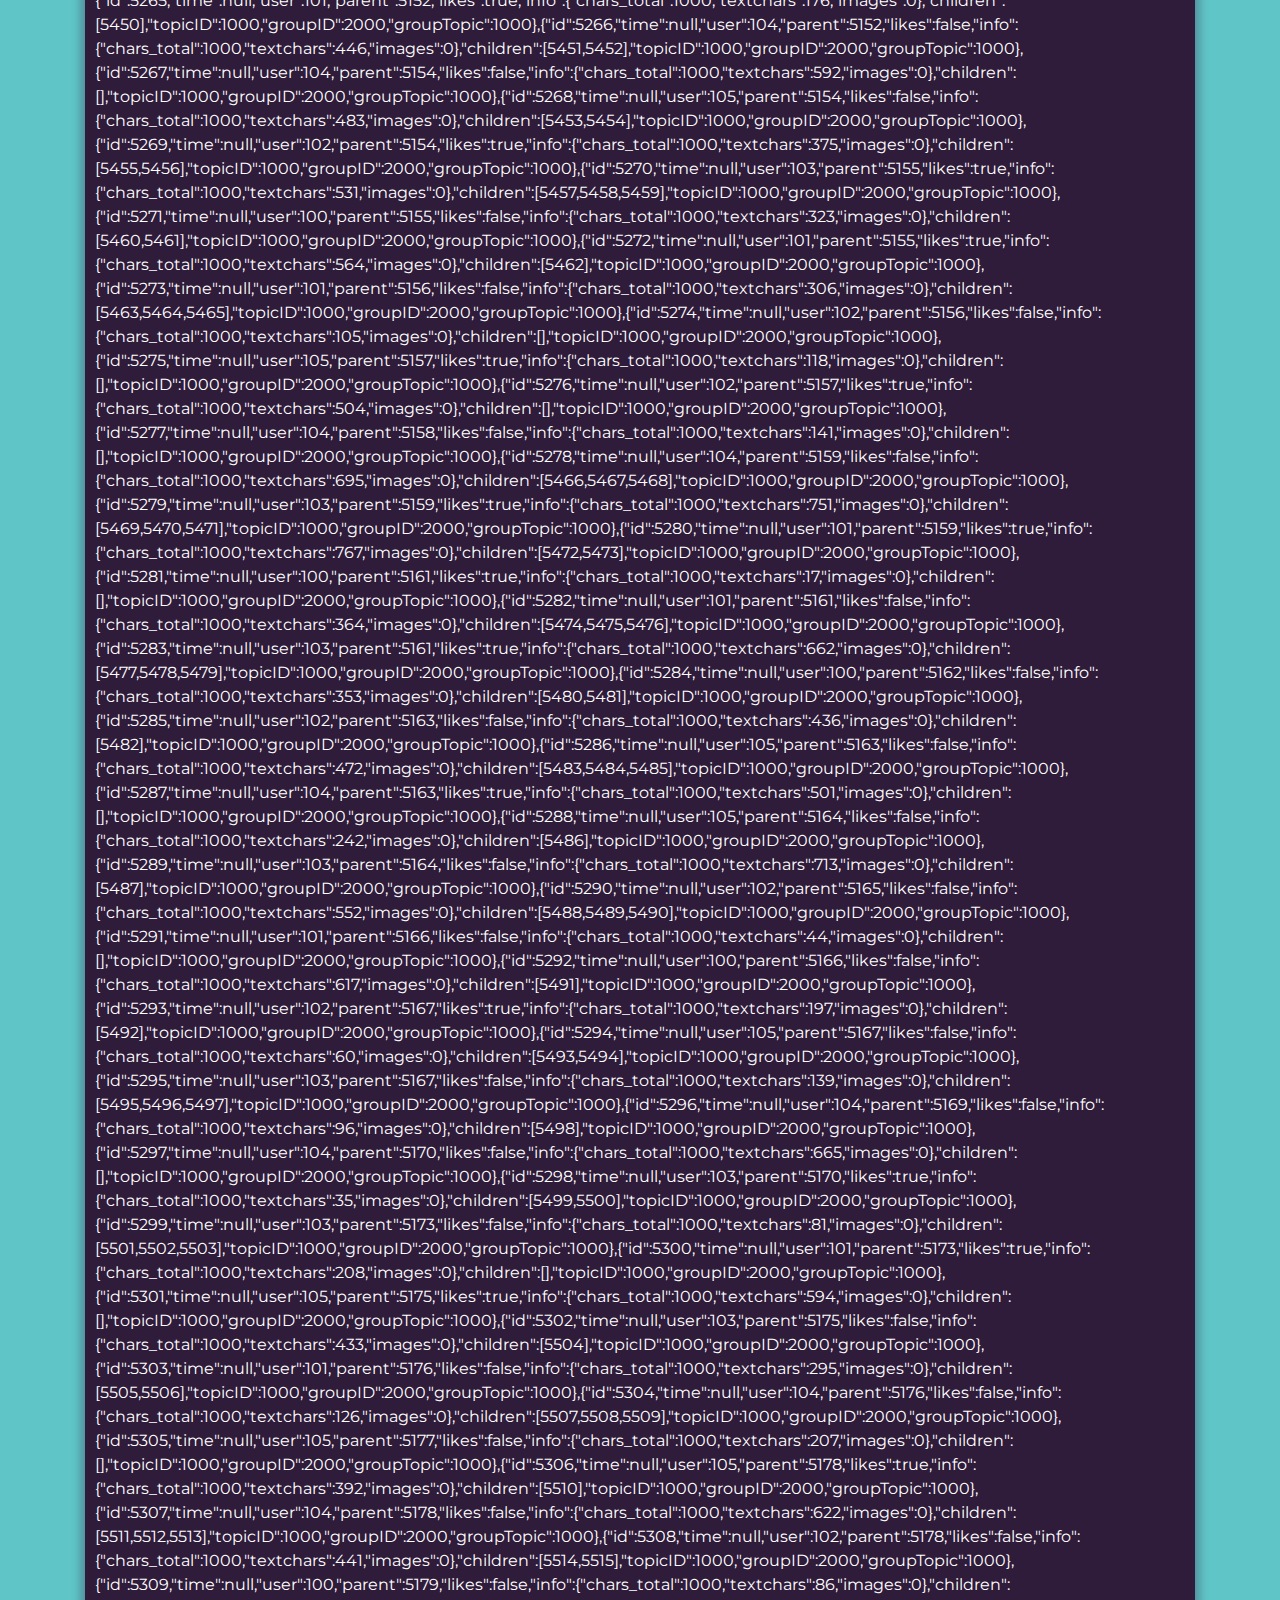
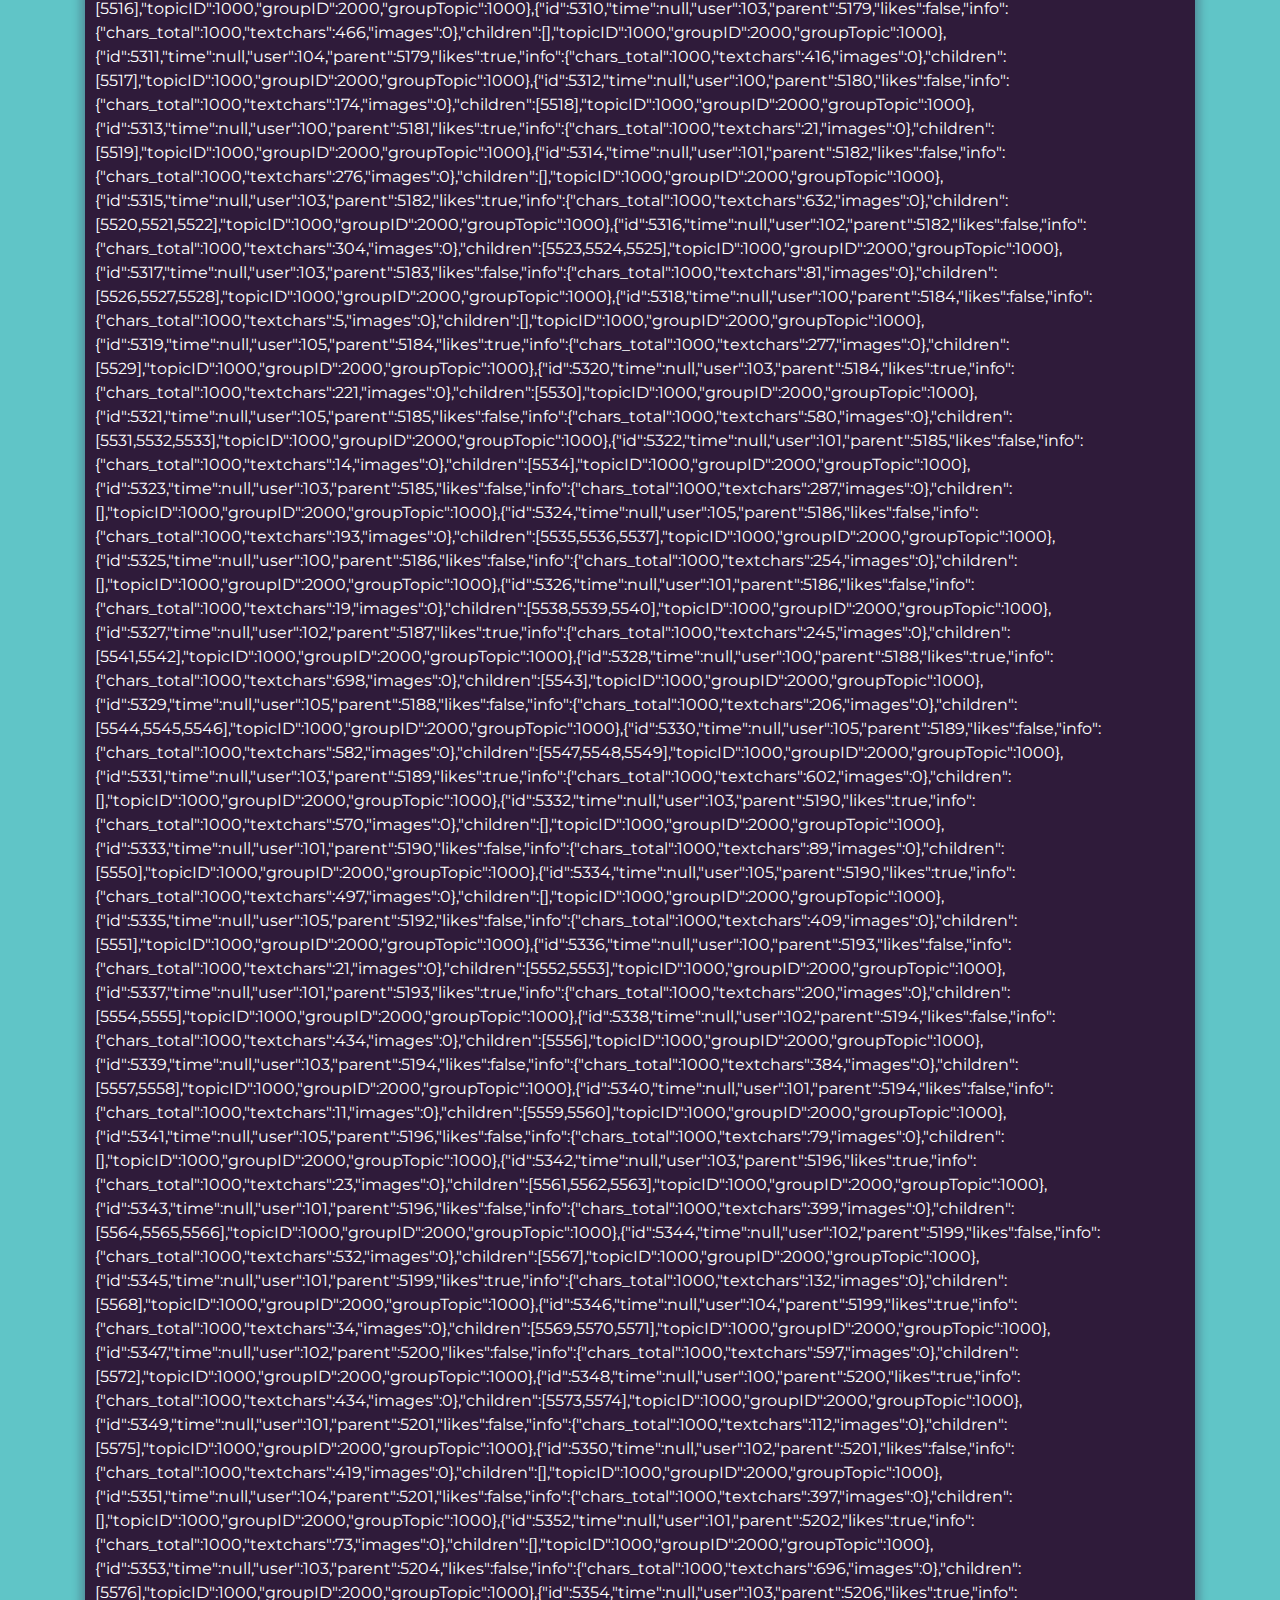
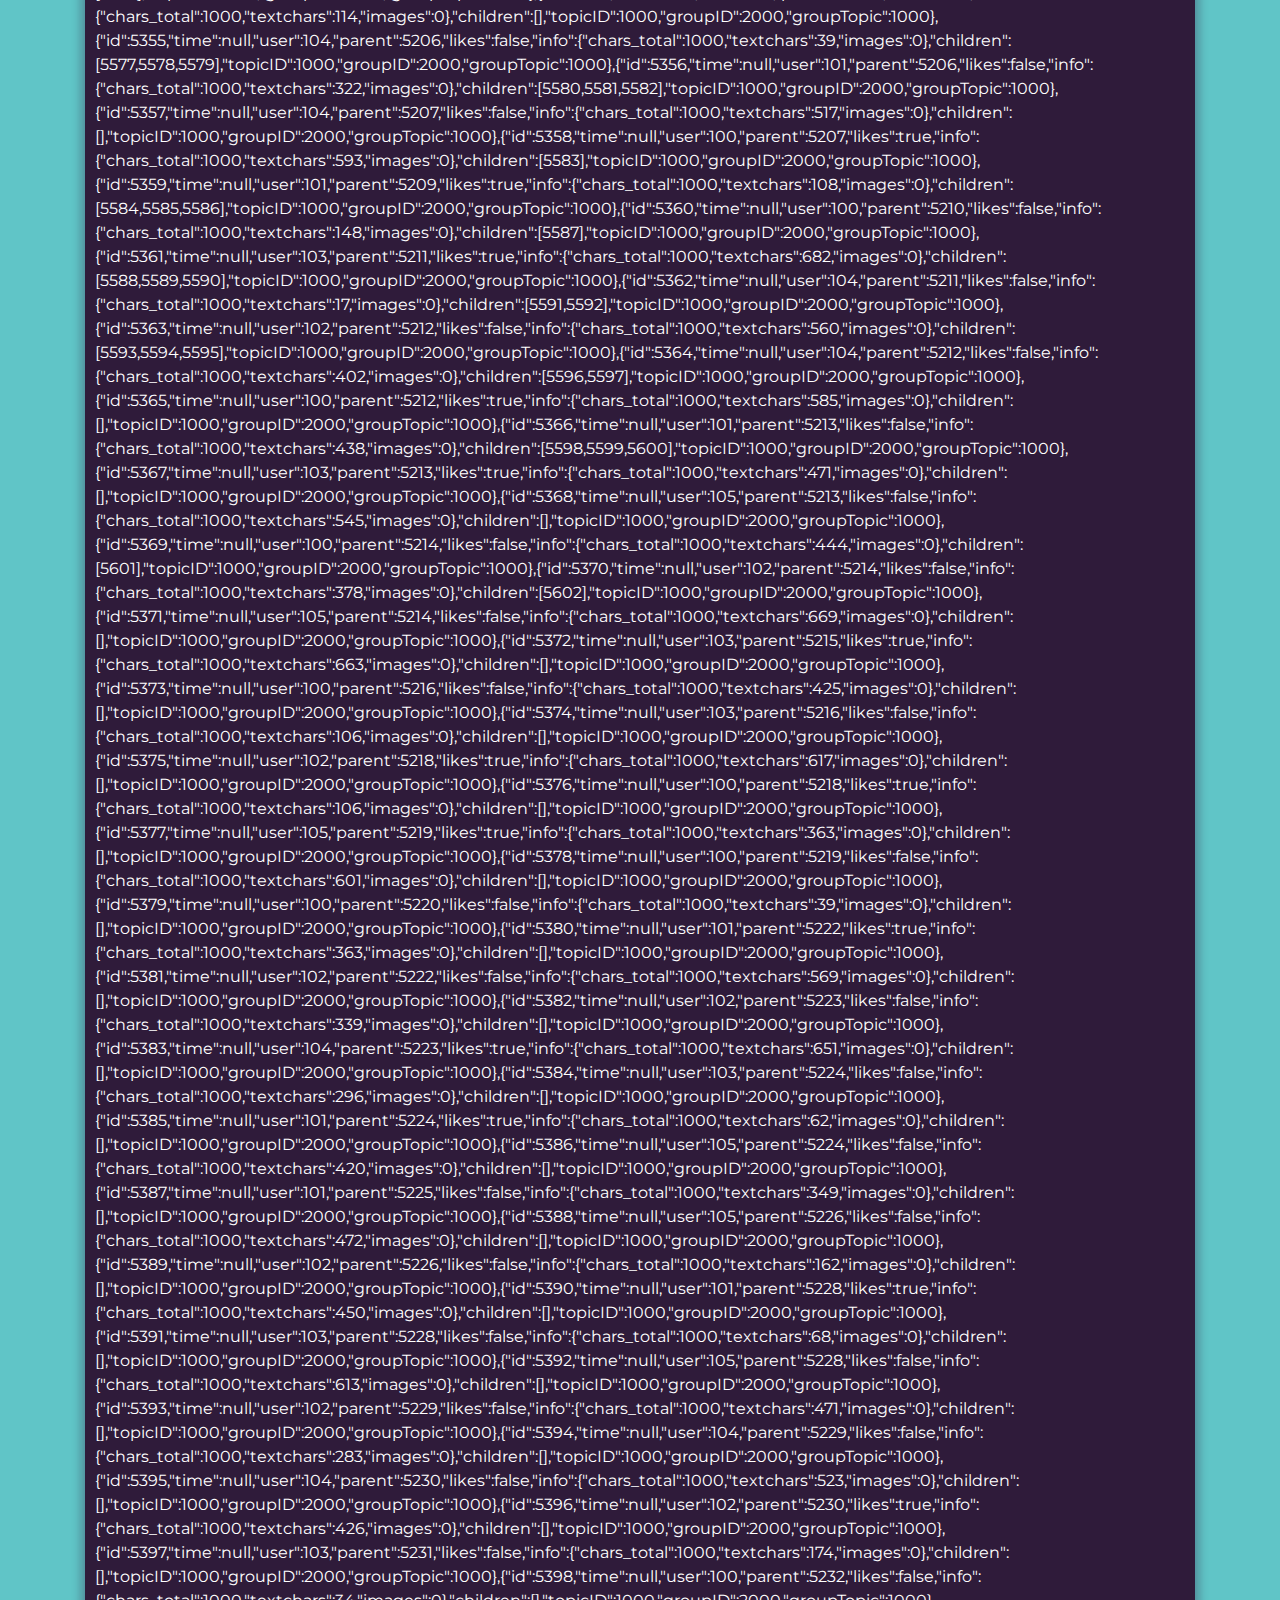
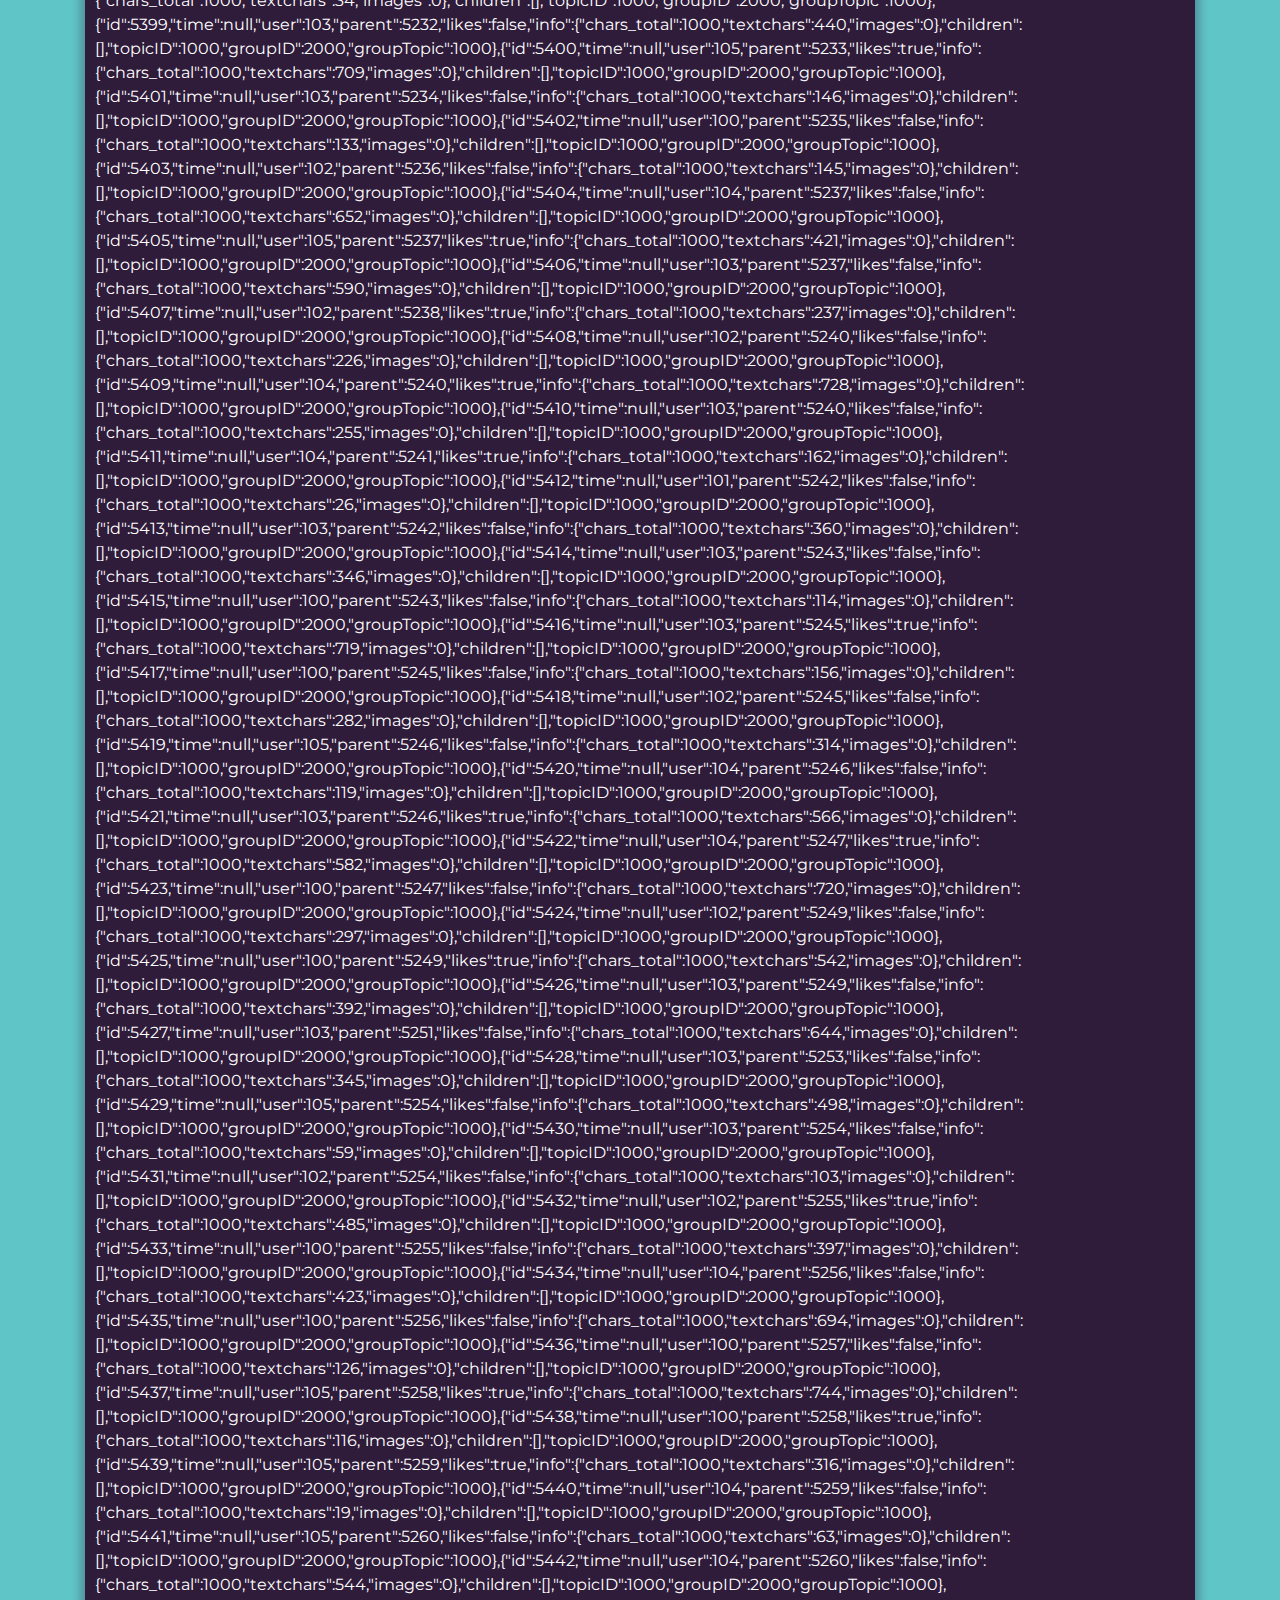
==== commit 04478359: "another typo" ====
--- a/data.html
+++ b/data.html
@@ -49,7 +49,7 @@
 
     <script src="https://ajax.googleapis.com/ajax/libs/jquery/3.3.1/jquery.min.js"></script>
     <script src="https://maxcdn.bootstrapcdn.com/bootstrap/4.0.0/js/bootstrap.min.js" integrity="sha384-JZR6Spejh4U02d8jOt6vLEHfe/JQGiRRSQQxSfFWpi1MquVdAyjUar5+76PVCmYl" crossorigin="anonymous"></script>
-    <script src="./assets/js/dataset.js"></script>
+    <script src="./assets/js/dataset2.js"></script>
     <script src="./assets/js/displayDataset.js"></script>
   </body>
 </html>
